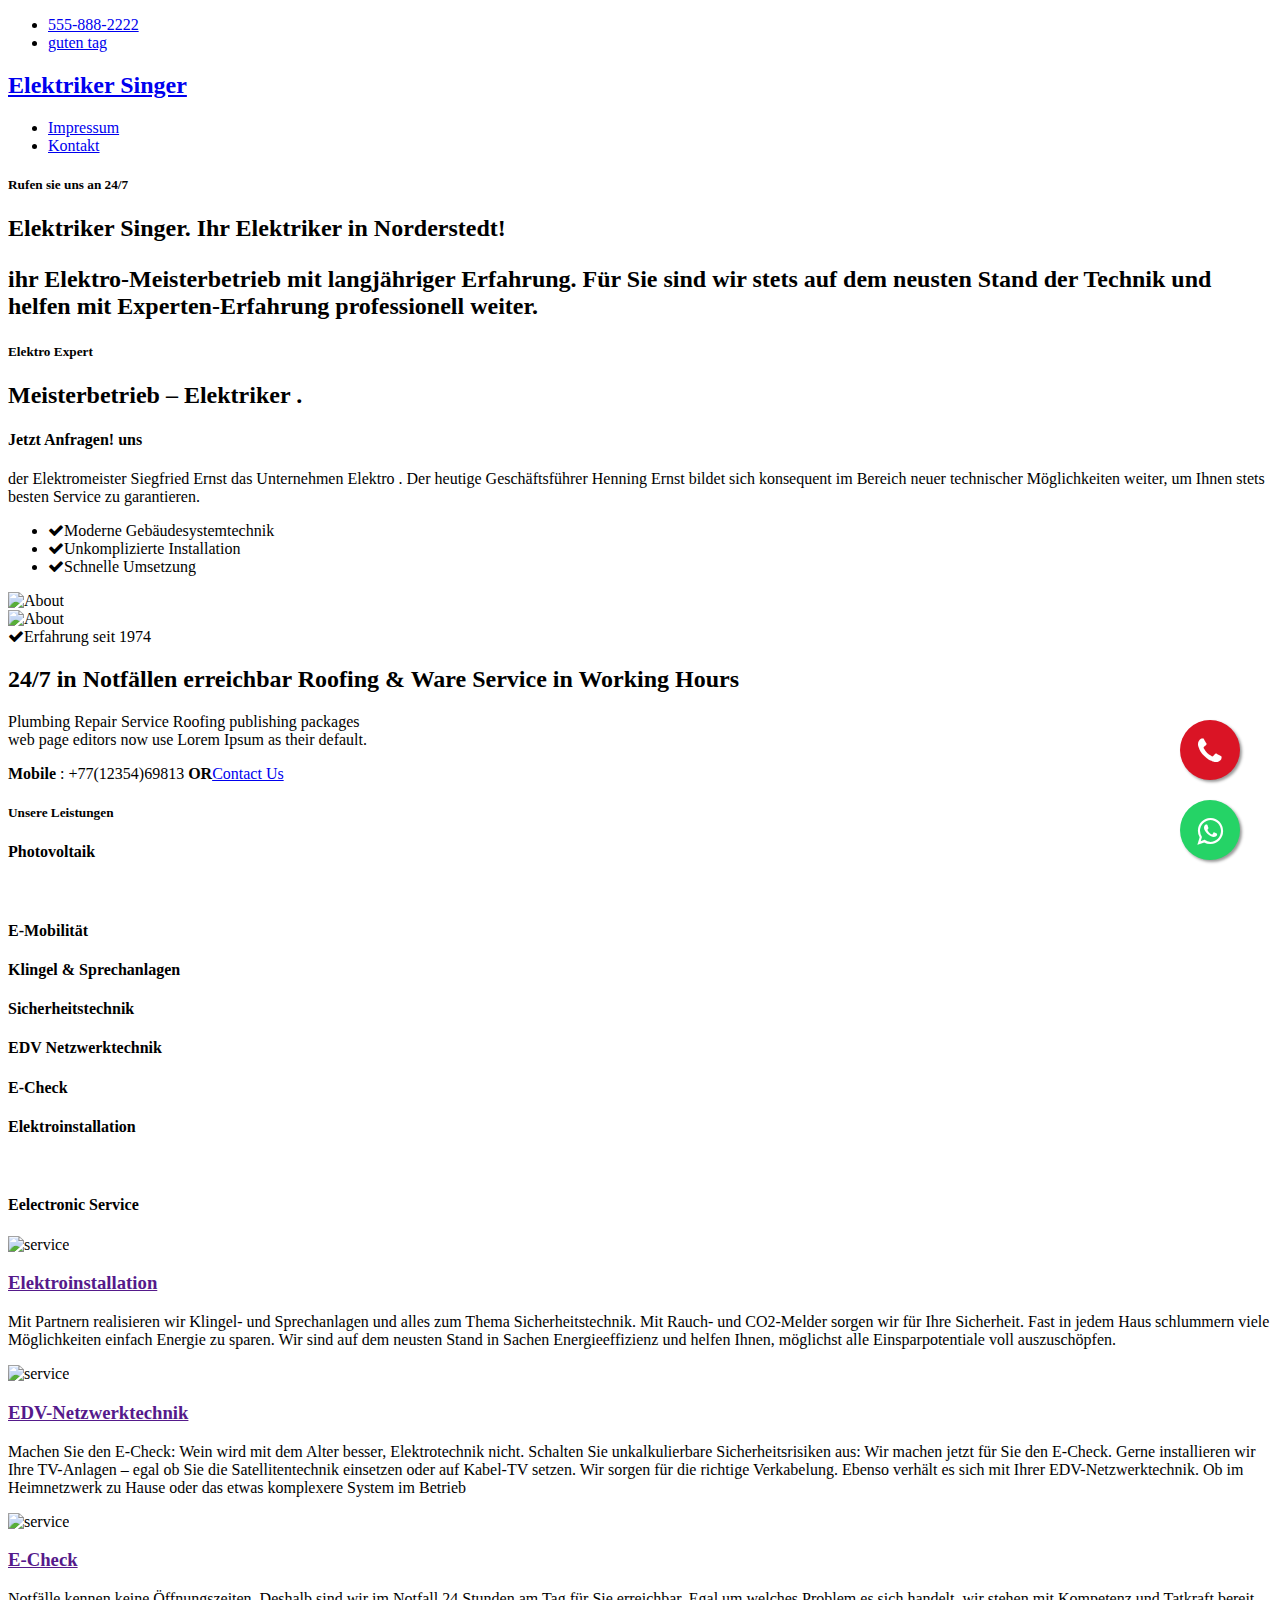
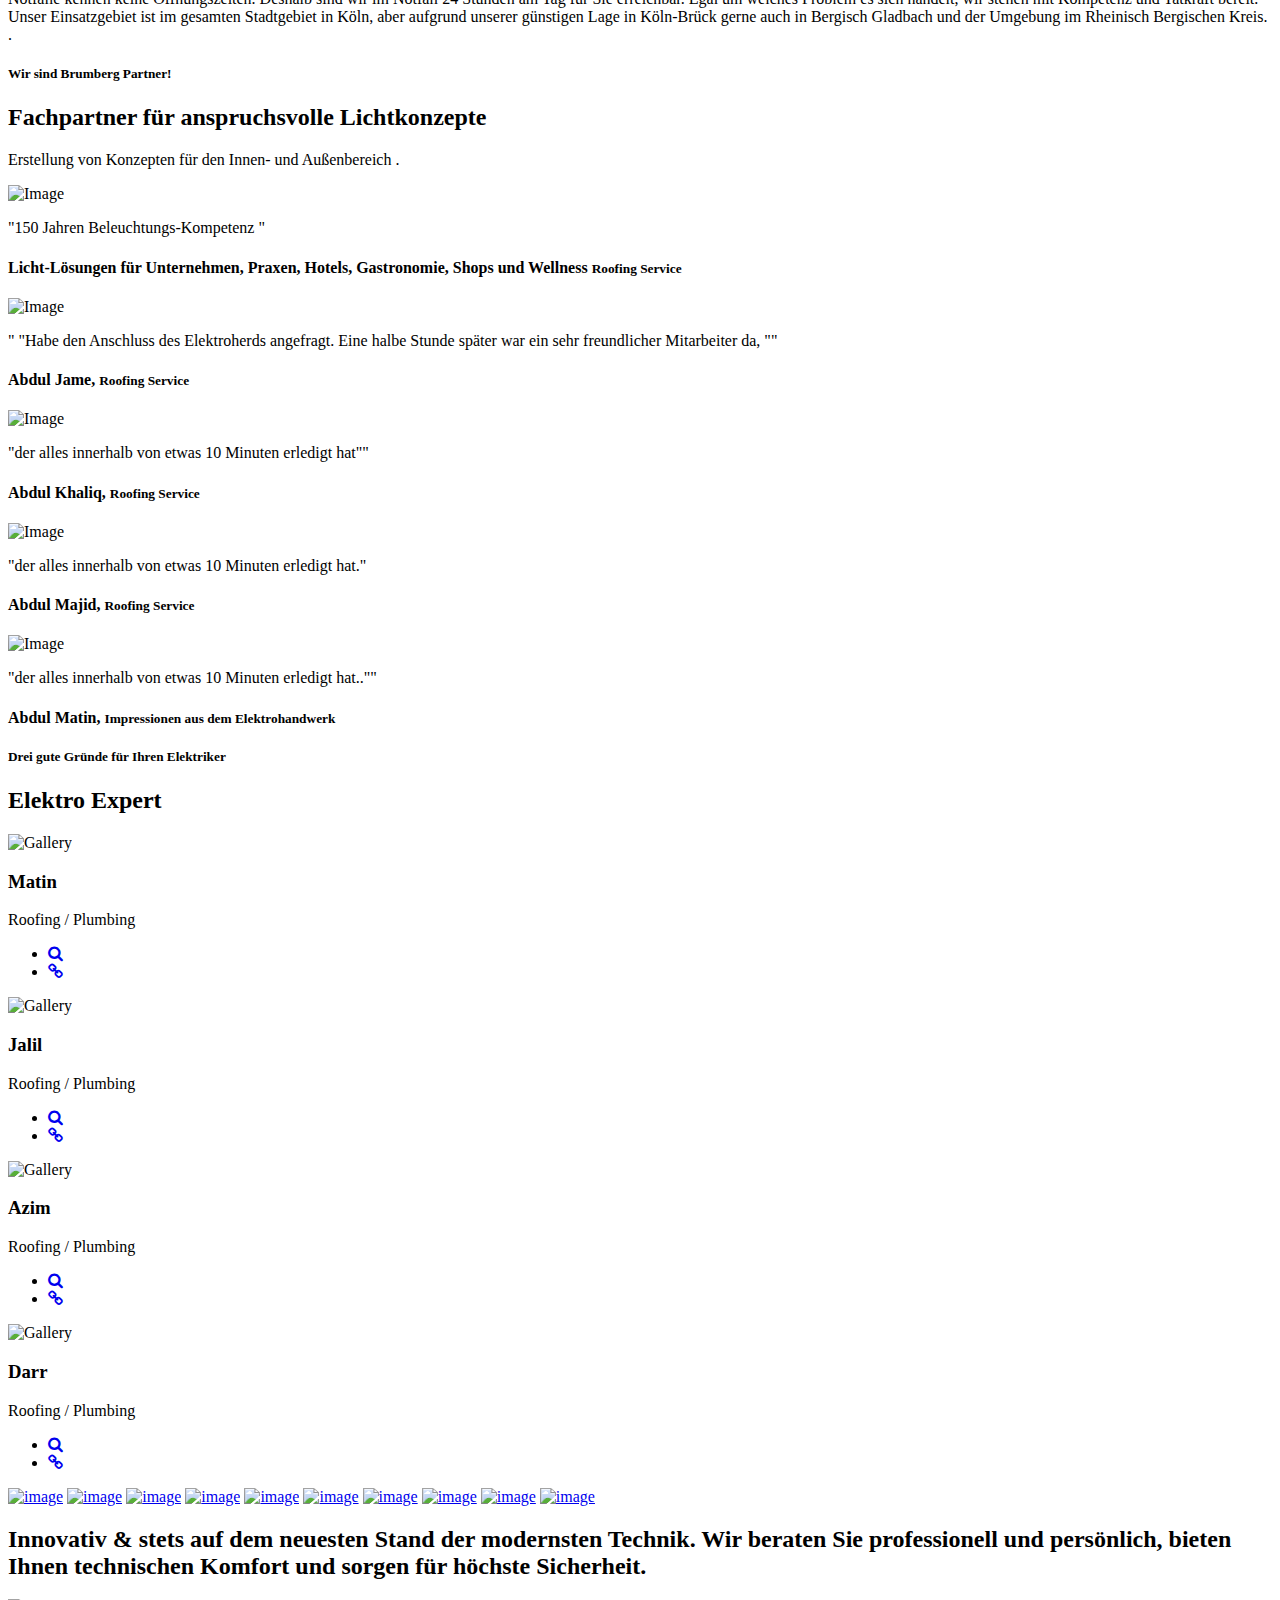
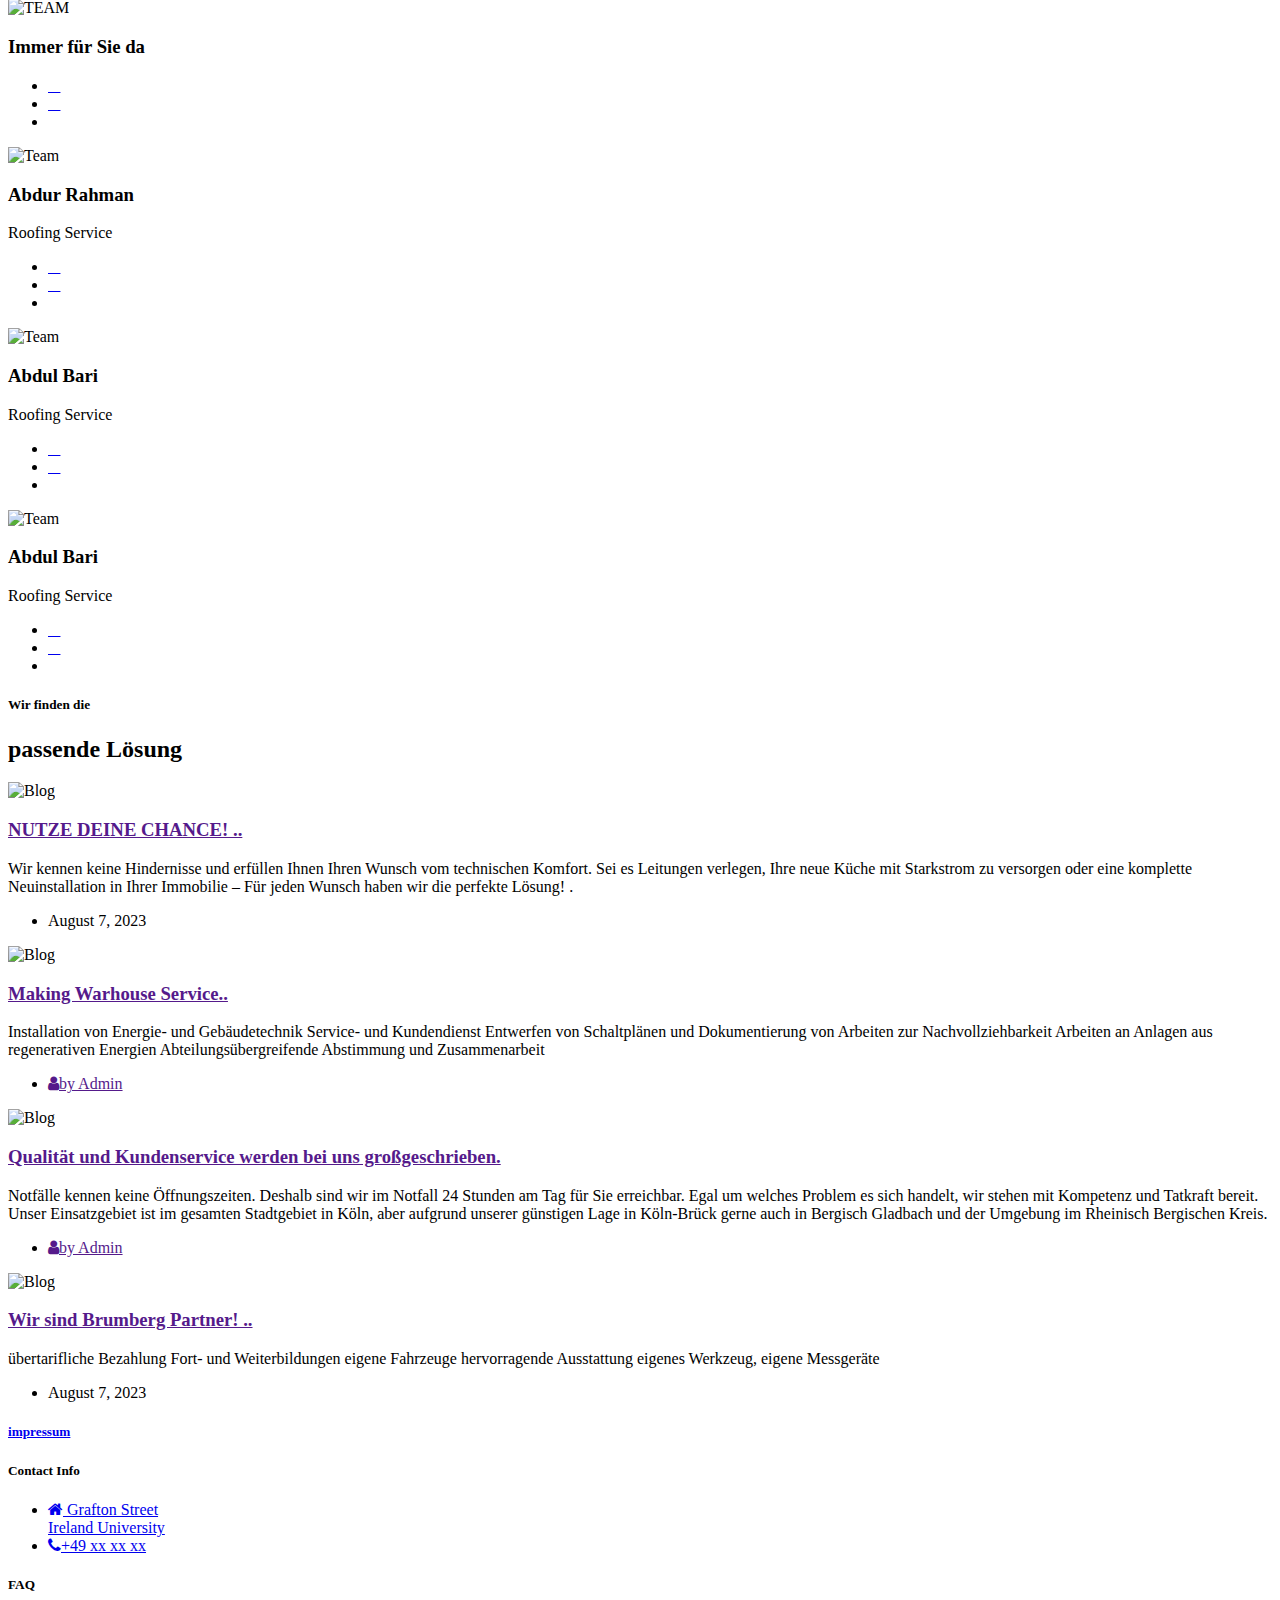
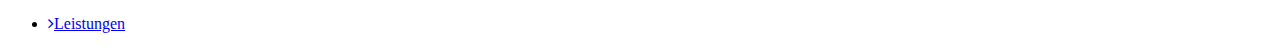
==== index.html @ 19b3f8f8 "Update index.html" ====
<!DOCTYPE HTML>
<html lang="en-US">

	<head>
		<!-- Required meta tags -->
		<meta charset="UTF-8">
		<meta name="viewport" content="width=device-width, initial-scale=1.0">
		<meta name="keywords" content="Roofing, Plumbing template, House template">
		<meta http-equiv="x-ua-compatible" content="ie=edge">
		<meta name="description" content="one page template">
		<!-- The above 5 meta tags *must* come first in the head; any other head content must come *after* these tags -->
		<title>Electro Bravsh</title>
		<!-- Favicon -->
		<link rel="shortcut icon" href="assets/img/favicon.png" type="image/x-icon">
		
		<!-- Latest Bootstrap min CSS -->
		<link rel="stylesheet" href="assets/bootstrap/css/bootstrap.css">
		<!-- Google Fonts -->
		<link href="https://fonts.googleapis.com/css2?family=Poppins:ital,wght@0,300;0,400;0,500;0,600;0,700;0,800;1,300;1,400;1,500&display=swap" rel="stylesheet">
		<!-- Font Awesome CSS -->
		<link rel="stylesheet" href="assets/fonts/font-awesome.css">
		<!--- owl carousel Css-->
		<link rel="stylesheet" href="assets/owlcarousel/css/owl.carousel.min.css">
		<link rel="stylesheet" href="assets/owlcarousel/css/owl.theme.default.min.css">
		<!--animate Css-->
        <link rel="stylesheet" href="assets/css/animate.css">
		<!--lightcase.min Css-->
		<link rel="stylesheet" href="assets/css/lightcase.css">
		<!-- Style CSS -->
		<link rel="stylesheet" href="assets/css/style.css">
		<!-- Responsive CSS -->
		<link rel="stylesheet" href="assets/css/responsive.css">
		
	</head>

	<body>

	<!-- Page Wrapper -->
	<div class="page-wrapper">
	
		<!-- START PRELOADER  -->	
		<div class="atf-preloader">
			<div class="loader">
				<div></div>
				<div></div>
				<div></div>
				<div></div>
				<div></div>
				<div></div>
			</div>
		</div>
		<!-- END PRELOADER -->	
		
		<!-- Back to Top Start -->
		<div class="back-to-top">
			<i class="fas fa-long-arrow-alt-up"></i>
		</div>
		<!-- Back to Top End -->
		
		<!-- Start Header Section -->
		<header class="atf-site-header atf-style1 atf-sticky-header">
			<div class="atf-top-header">
				<div class="container">
					<div class="row">
						<div class="col-lg-7 col-md-7">
							<div class="atf-top-header-in">
								<ul class="atf-top-header-list">
 									<li><i class="fas fa-phone-volume"></i> <a href="#">555-888-2222 </a></li>
									<li><i class="fas fa-clock"></i><a href="#">guten tag</a></li>
								</ul>
							</div>
						</div>
						<div class="col-lg-5 col-md-4">
							<div class="atf-header-top-right">
								<div class="atf-header-top-social">
								  
								</div>
							 </div>
						</div>
					</div>
				</div>
			</div>
			<div class="atf-main-header">
				<div class="container">
					<div class="atf-main-header-in">
						<div class="atf-main-header-left">
							<a class="atf-site-branding atf-white-logo" href="index.html"><h2>Elektriker Singer</h2></a>
						</div>
						<div class="atf-main-header-right">
							<div class="atf-nav">
								<ul class="atf-nav-list atf-onepage-nav">
								 
								 
									<li><a href="impressum.html" class="atf-smooth-move">Impressum</a></li>
									<li class="atf-menu-btn">
										<a href="#contact" class="atf-smooth-move atf-themes-btn d-none d-lg-block">Kontakt</a>
									</li>
								</ul>
							</div>
						</div>
					</div>
				</div>
			</div>
		</header>
		<!-- End Header Section -->
		
		<!-- MAIN HOME START -->
		<section id="home" class="atf-header-area atf-home-area atf-align-items-details atf-bg-home atf-cover-bg" style="background-image: url(assets/img/banner/bg-1.jpg); background-size:cover; background-position: center center;">
			<div class="container">
				<div class="row atf-content-details align-items-center">
					<!--LEFT COL-->
					<div class="col-md-7 atf-single-details text-lg-start">
						<h5 class="">Rufen sie uns an 24/7</h5>
						<h2 class="mb-0 d-block d-lg-block">
							Elektriker Singer.
							Ihr Elektriker in Norderstedt! 
							
 						<p class="pe-lg-5">ihr Elektro-Meisterbetrieb mit langjähriger Erfahrung. Für Sie sind wir stets auf dem neusten Stand der Technik und helfen mit Experten-Erfahrung professionell weiter.</p>
						<!-- Main-btn -->
						<div class="atf-main-btn"> 
 						</div>
					</div><!--- END COL -->
				</div><!--- END ROW -->
			</div><!--- END CONTAINER -->
		</section>
		<!-- MAIN HOME END --> 
			

		
		<!-- START ABOUT -->
		<section id="about" class="atf-section-padding">
			<div class="container">
				<div class="row align-items-center">
					<div class="col-xl-6 col-lg-6 col-12 mb-4">
						<div class="atf-about-content atf-section-title text-start wow fadeInLeft" data-wow-duration="3s" data-wow-delay="0.4s" data-wow-offset="0">
							<h5 class="sub-title">Elektro Expert</h5>
							<h2> Meisterbetrieb – Elektriker  
								.</h2>
							<h4>Jetzt Anfragen! uns</h4>
							<p class="pe-lg-5 mt-4">der Elektromeister Siegfried Ernst das Unternehmen Elektro  . Der heutige Geschäftsführer Henning Ernst bildet sich konsequent im Bereich neuer technischer Möglichkeiten weiter, um Ihnen stets besten Service zu garantieren.
							</p>
							<ul class="atf-about-inner">
								<li><i class="fa fa-check me-2"></i>Moderne Gebäudesystemtechnik
								</li>
								<li><i class="fa fa-check me-2"></i>Unkomplizierte Installation
								</li>
								<li><i class="fa fa-check me-2"></i>Schnelle Umsetzung
								</li>
							</ul>
							 
						</div>
					</div><!--- END COL -->
					
					<div class="col-xl-6 col-lg-6 col-12 text-center wow fadeInRight" data-wow-duration="3s" data-wow-delay="0.4s" data-wow-offset="0">	
						<div class="atf-about-constuct-img mt-lg-40">
							<img src="assets/img/about/about.png" alt="About">
							<div class="atf-about-constuct2-img">	
								<img src="assets/img/about/elektriker-notdienst-kosten.jpg" alt="About">
							</div>
							<div class="aft-about-contruct-content text-left">
								<span><i class="fa fa-check me-2"></i>Erfahrung seit 1974
 							</div>
						</div>
					</div><!--- END COL -->
				</div><!--- END ROW -->
			</div><!--- END CONTAINER -->
		</section>
		<!-- END ABOUT -->
		
		<!-- START HIRE SECTION  -->
		<section class="atf-hire" style="background-image: url(assets/img/banner/bg-home.jpg);  background-size:cover; background-position: center top;">
			<div class="atf-section-padding atf-hire-overlay">
				<div class="container">
					<div class="row justify-content-start">
						<div class="col-lg-6 col-md-8 col-12">
							<div class="atf-section-title text-start">
								<h2 class="text-white text-capitalize"> 24/7 in Notfällen erreichbar
									<span>Roofing</span> & Ware Service in Working Hours</h2>
								<p class="f-17 mt-3 text-white">Plumbing Repair Service Roofing publishing packages <br> web page editors now use Lorem Ipsum as their default.</p>
								<div class="atf-hire-btn mt-3"> 
									<span class="f-20 text-white"><strong>Mobile</strong> : +77(12354)69813</span> <strong class="ms-3 me-3 f-20 text-white">OR</strong><a href="#contact" class="atf-themes-btn text-white f-15"><span>Contact Us</span></a>
								</div>
							</div>
						</div><!--- END COL -->
					</div><!--- END ROW -->
				</div><!--- END CONTAINER -->
			</div><!--- END CONTAINER -->
		</section>
	   <!-- END HIRE SECTION  -->








 
	   <link rel="stylesheet" href="https://maxcdn.bootstrapcdn.com/font-awesome/4.5.0/css/font-awesome.min.css">
	   <a href="https://wa.me/+4915792483630" class="float bounce" target="_blank">
	   <i class="fa fa-whatsapp my-float"></i>
	   </a>
	   <style>
	   
	   
	   .float{
		 position:fixed;
		 width:60px;
		 height:60px;
		 bottom:40px;
		 right:40px;
		 background-color:#25d366;
		 color:#FFF;
		 border-radius:50px;
		 text-align:center;
		 font-size:30px;
		 box-shadow: 2px 2px 3px #999;
		 z-index:100;
	   }
	   
	   .my-float{
		 margin-top:16px;
	   }
	   
	   .bounce {
		 animation: bounce 2s infinite;
	   }
	   
	   @keyframes bounce {
		 0%,
		 25%,
		 50%,
		 75%,
		 100% {
		   transform: translateY(0);
		 }
		 40% {
		   transform: translateY(-20px);
		 }
		 60% {
		   transform: translateY(-12px);
		 }
	   }
	   </style>
	   
	   
	   
	   
	   <link rel="stylesheet" href="https://maxcdn.bootstrapcdn.com/font-awesome/4.5.0/css/font-awesome.min.css">
	   <a href="https://wa.me/+4915792483630" class="floate bounce" target="_blank">
	   <i class="fa fa-phone my-float"></i>
	   </a>
	   
	   
	   <style>
	   
	   .floate{
		 position:fixed;
		 width:60px;
		 height:60px;
		 bottom:120px;
		 right:40px;
		 background-color:#da1425;
		 color:#FFF;
		 border-radius:50px;
		 text-align:center;
		 font-size:30px;
		 box-shadow: 2px 2px 3px #999;
		 z-index:100;
	   }
	   
	   .my-float{
		 margin-top:16px;
	   }
	   
	   .bounce {
		 animation: bounce 2s infinite;
	   }
	   
	   @keyframes bounce {
		 0%,
		 25%,
		 50%,
		 75%,
		 100% {
		   transform: translateY(0);
		 }
		 40% {
		   transform: translateY(-20px);
		 }
		 60% {
		   transform: translateY(-12px);
		 }
	   }
	   </style>
	   
	   
		

















		
		<!-- START SERVICE -->
		<section id="service" class="atf-service-area atf-section-padding">
            <div class="container">
				<div class="row justify-content-center">
                    <div class="col-lg-6 col-md-6 col-12">
                        <div class="atf-section-title text-start wow fadeInLeft" data-wow-duration="1s" data-wow-delay="0.3s" data-wow-offset="0">
							<h5 class="sub-title">Unsere Leistungen</h5>
                         </div>
                    </div><!--- END COL -->
					
					<div class="col-lg-6 col-md-6 col-12">
                        <div class="atf-section-title mt-md-40 border-left ps-5 text-start wow fadeInRight" data-wow-duration="1s" data-wow-delay="0.3s" data-wow-offset="0">
                         </div>
                    </div><!--- END COL -->
					
                </div><!--- END ROW -->
				

				<div class="row mt-5 pt-4">
					<div class="col-lg-3 col-md-6 col-12 wow fadeIn" data-wow-duration="1s" data-wow-delay="0.2s" data-wow-offset="0">
						<div class="serviceBox">
							<div class="service-icon">
								<span><i class="fa-solid fa-people-roof"></i></span>
							</div>
							<h4 class="title">Photovoltaik</h4>
 						</div>
					</div><!--- END COL -->
					
					<div class="col-lg-3 col-md-6 col-12 wow fadeIn" data-wow-duration="1s" data-wow-delay="0.3s" data-wow-offset="0">
						<div class="serviceBox">
							<div class="service-icon">
								<span><i class="fa-solid fa-wrench"></i></span>
							</div>
							<h4 class="title">E-Mobilität</h4>
 						</div>
					</div><!--- END COL -->
					
					<div class="col-lg-3 col-md-6 col-12 wow fadeIn" data-wow-duration="1s" data-wow-delay="0.4s" data-wow-offset="0">
						<div class="serviceBox">
							<div class="service-icon">
								<span><i class="fa-solid fa-paintbrush"></i></span>
							</div>
							<h4 class="title">Klingel & Sprechanlagen</h4>
 						</div>
					</div><!--- END COL -->
					
					<div class="col-lg-3 col-md-6 col-12 wow fadeIn" data-wow-duration="1s" data-wow-delay="0.5s" data-wow-offset="0">
						<div class="serviceBox">
							<div class="service-icon">
								<span><i class="fa-brands fa-servicestack"></i></span>
							</div>
							<h4 class="title">Sicherheitstechnik</h4>
 						</div>
					</div><!--- END COL -->
					
					<div class="col-lg-3 col-md-6 col-12 wow fadeIn" data-wow-duration="1s" data-wow-delay="0.6s" data-wow-offset="0">
						<div class="serviceBox">
							<div class="service-icon">
								<span><i class="fa-solid fa-house-chimney-user"></i></span>
							</div>
							<h4 class="title">EDV Netzwerktechnik</h4>
 						</div>
					</div><!--- END COL -->
					
					<div class="col-lg-3 col-md-6 col-12 wow fadeIn" data-wow-duration="1s" data-wow-delay="0.7s" data-wow-offset="0">
						<div class="serviceBox">
							<div class="service-icon">
								<span><i class="fa-solid fa-dumpster-fire"></i></span>
							</div>
							<h4 class="title">E-Check</h4>
 						</div>
					</div><!--- END COL -->
					
					<div class="col-lg-3 col-md-6 col-12 wow fadeIn" data-wow-duration="1s" data-wow-delay="0.8s" data-wow-offset="0">
						<div class="serviceBox">
							<div class="service-icon">
								<span><i class="fa-brands fa-wirsindhandwerk"></i></span>
							</div>
							<h4 class="title">Elektroinstallation</h4>
 						</div>
					</div><!--- END COL -->
					
					<div class="col-lg-3 col-md-6 col-12 wow fadeIn" data-wow-duration="1s" data-wow-delay="0.9s" data-wow-offset="0">
						<div class="serviceBox">
							<div class="service-icon">
								<span><i class="fa-solid fa-plug"></i></span>
							</div>
							<h4 class="title">Eelectronic Service</h4>
 						</div>
					</div><!--- END COL -->
				</div><!--- END ROW -->
				
				<div class="row mt-5 pt-4">
					<div class="col-lg-4 col-12 col-md-6">
						<div class="atf-service-content wow fadeIn" data-wow-duration="1s" data-wow-delay="0.2s" data-wow-offset="0">
							<div class="atf-single-service d-block text-left">
								<div class="atf-service-text">
									<div class="atf-construct-service-img">
										<img src="assets/img/blog/5.jpg" alt="service">
									</div>
									<div class="atf-construct-service">
										<h3><a href="">Elektroinstallation</a></h3>
										<p class="">Mit Partnern realisieren wir Klingel- und Sprechanlagen und alles zum Thema Sicherheitstechnik. Mit Rauch- und CO2-Melder sorgen wir für Ihre Sicherheit. Fast in jedem Haus schlummern viele Möglichkeiten einfach Energie zu sparen. Wir sind auf dem neusten Stand in Sachen Energieeffizienz und helfen Ihnen, möglichst alle Einsparpotentiale voll auszuschöpfen.</p>
									</div>
								</div>
							</div>
						</div>
					</div><!--- END COL -->
					
					<div class="col-lg-4 col-12 col-md-6">
						<div class="atf-service-content wow fadeIn" data-wow-duration="1s" data-wow-delay="0.3s" data-wow-offset="0">
							<div class="atf-single-service d-block text-left">
								<div class="atf-service-text">
									<div class="atf-construct-service-img">
										<img src="assets/img/blog/4.jpg" alt="service">
									</div>
									<div class="atf-construct-service">
										<h3><a href="">EDV-Netzwerktechnik</a></h3>
										<p class="">Machen Sie den E-Check: Wein wird mit dem Alter besser, Elektrotechnik nicht. Schalten Sie unkalkulierbare Sicherheitsrisiken aus: Wir machen jetzt für Sie den E-Check. Gerne installieren wir Ihre TV-Anlagen – egal ob Sie die Satellitentechnik einsetzen oder auf Kabel-TV setzen. Wir sorgen für die richtige Verkabelung. Ebenso verhält es sich mit Ihrer EDV-Netzwerktechnik. Ob im Heimnetzwerk zu Hause oder das etwas komplexere System im Betrieb 

										</p>
									</div>
								</div>
							</div>
						</div>
					</div><!--- END COL -->
					
					<div class="col-lg-4 col-12 col-md-6">
						<div class="atf-service-content wow fadeIn" data-wow-duration="1s" data-wow-delay="0.4s" data-wow-offset="0">
							<div class="atf-single-service d-block text-left">
								<div class="atf-service-text">
									<div class="atf-construct-service-img">
										<img src="assets/img/blog/3.jpg" alt="service">
									</div>
									<div class="atf-construct-service">
										<h3><a href="">E-Check</a></h3>
										<p class="">Notfälle kennen keine Öffnungszeiten. Deshalb sind wir im Notfall 24 Stunden am Tag für Sie erreichbar. Egal um welches Problem es sich handelt, wir stehen mit Kompetenz und Tatkraft bereit. Unser Einsatzgebiet ist im gesamten Stadtgebiet in Köln, aber aufgrund unserer günstigen Lage in Köln-Brück gerne auch in Bergisch Gladbach und der Umgebung im Rheinisch Bergischen Kreis.

											.</p>
									</div>
								</div>
							</div>
						</div>
					</div><!--- END COL -->
				</div><!--- END ROW -->
				
			</div><!--- END CONTAINER -->
		</section>
        <!-- END PRICING -->
	
		
		<!-- START TESTIMONIAL -->
        <section id="testimonial" class="atf-testimonial-area atf-section-padding">
            <div class="container">
				<div class="row">
                    <div class="col-lg-6 col-md-6 col-12 text-start">
                        <div class="atf-section-title wow fadeInLeft" data-wow-duration="1s" data-wow-delay="0.3s" data-wow-offset="0">
                            <h5 class="sub-title">Wir sind Brumberg Partner!</h5>
                            <h2 class="text-white">Fachpartner für anspruchsvolle Lichtkonzepte
							</h2>
                        </div>
                    </div><!--- END COL -->
					
					<div class="col-lg-6 col-md-6 col-12 text-start">
                        <div class="atf-section-title mt-md-40 border-left ps-5 wow fadeInRight" data-wow-duration="1s" data-wow-delay="0.3s" data-wow-offset="0">
							<p class="text-white">Erstellung von Konzepten für den Innen- und Außenbereich
								.</p>
                        </div>
                    </div><!--- END COL -->
                </div><!--- END ROW -->
				
				
				 <div class="row mt-5 pt-4">	
					<!-- Testimonials section Starts-->
					<div class="col-lg-12"> 
						<div id="testimonial-slider" class="atf-testimonials-slide atf-main-testimonials atf-testimonial-slider owl-carousel owl-theme">
							<div class="testimonial">
								<div class="pic">
									<img src="assets/img/client/1.jpg" alt="Image">
								</div>
								<div class="testimonial-review">
									<p class="testimonial-description">
										"150 Jahren Beleuchtungs-Kompetenz
										"
									</p>
									<h4 class="testimonial-title">
										Licht-Lösungen für Unternehmen, Praxen, Hotels, Gastronomie, Shops und Wellness
										<small>Roofing Service</small>
									</h4>
								</div>
							</div>
							
							<div class="testimonial">
								<div class="pic">
									<img src="assets/img/client/2.jpg" alt="Image">
								</div>
								<div class="testimonial-review">
									<p class="testimonial-description">
										"
										"Habe den Anschluss des Elektroherds angefragt. Eine halbe Stunde später war ein sehr freundlicher Mitarbeiter da, ""
									</p>
									<h4 class="testimonial-title">
										Abdul Jame,
										<small>Roofing Service</small>
									</h4>
								</div>
							</div>
							<div class="testimonial">
								<div class="pic">
									<img src="assets/img/client/1.jpg" alt="Image">
								</div>
								<div class="testimonial-review">
									<p class="testimonial-description">
										"der alles innerhalb von etwas 10 Minuten erledigt hat""
									</p>
									<h4 class="testimonial-title">
										Abdul Khaliq,
										<small>Roofing Service</small>
									</h4>
								</div>
							</div>
							
							<div class="testimonial">
								<div class="pic">
									<img src="assets/img/client/2.jpg" alt="Image">
								</div>
								<div class="testimonial-review">
									<p class="testimonial-description">
										"der alles innerhalb von etwas 10 Minuten erledigt hat."
									</p>
									<h4 class="testimonial-title">
										Abdul Majid,
										<small>Roofing Service</small>
									</h4>
								</div>
							</div>
							
							<div class="testimonial">
								<div class="pic">
									<img src="assets/img/client/2.jpg" alt="Image">
								</div>
								<div class="testimonial-review">
									<p class="testimonial-description">
										"der alles innerhalb von etwas 10 Minuten erledigt hat..""
									</p>
									<h4 class="testimonial-title">
										Abdul Matin,
										<small>Impressionen aus dem Elektrohandwerk
										</small>
									</h4>
								</div>
							</div>
							
						</div>	
					</div><!--- END COL -->
				</div><!--- END COL -->
			</div><!--- END CONTAINER -->
        </section>
        <!-- END TESTIMONIAL -->
		
		<!-- START GALLERY -->
		<section id="gallery" class="atf-gallery-area atf-section-padding">
			<div class="container">
				<div class="row align-items-center">
                    <div class="col-lg-6 col-md-6 col-12 text-start">
                        <div class="atf-section-title wow fadeInLeft" data-wow-duration="1s" data-wow-delay="0.3s" data-wow-offset="0">
                            <h5 class="sub-title">Drei gute Gründe für Ihren Elektriker</h5>
                            <h2 class=""> Elektro Expert
							</h2>
                        </div>
                    </div><!--- END COL -->
					
					<div class="col-lg-6 col-md-6 col-12">
                        <div class="atf-section-title mt-md-40 text-end wow fadeInRight" data-wow-duration="1s" data-wow-delay="0.3s" data-wow-offset="0">
                           <div class="atf-main-btn"> 
 							</div>
                        </div>
                    </div><!--- END COL -->
                </div><!--- END ROW -->
				
				
				<div class="row mt-5 pt-4 justify-content-center">
					<div class="col-lg-10 text-center"> 
						<div id="gallery-slider" class="atf-testimonials-slide atf-main-testimonials atf-testimonial-slider owl-carousel owl-theme">
							<div class="atf-work-box">
								<img src="assets/img/product/1.jpg" alt="Gallery">
								<div class="box-content">
									<h3 class="title">Matin</h3>
									<span class="post">Roofing / Plumbing</span>
								</div>
								<ul class="icon">
									<li><a href="assets/img/product/1.jpg" data-rel="lightcase" ><i class="fa fa-search"></i></a></li>
									<li><a href="#"><i class="fa fa-link"></i></a></li>
								</ul>
							</div>
							
							<div class="atf-work-box">
								<img src="assets/img/product/2.jpg" alt="Gallery">
								<div class="box-content">
									<h3 class="title">Jalil</h3>
									<span class="post">Roofing / Plumbing</span>
								</div>
								<ul class="icon">
									<li><a href="assets/img/product/2.jpg" data-rel="lightcase" ><i class="fa fa-search"></i></a></li>
									<li><a href="#"><i class="fa fa-link"></i></a></li>
								</ul>
							</div>
							
							<div class="atf-work-box">
								<img src="assets/img/product/3.jpg" alt="Gallery">
								<div class="box-content">
									<h3 class="title">Azim</h3>
									<span class="post">Roofing / Plumbing</span>
								</div>
								<ul class="icon">
									<li><a href="assets/img/product/3.jpg" data-rel="lightcase" ><i class="fa fa-search"></i></a></li>
									<li><a href="#"><i class="fa fa-link"></i></a></li>
								</ul>
							</div>
							
							<div class="atf-work-box">
								<img src="assets/img/product/4.jpg" alt="Gallery">
								<div class="box-content">
									<h3 class="title">Darr</h3>
									<span class="post">Roofing / Plumbing</span>
								</div>
								<ul class="icon">
									<li><a href="assets/img/product/4.jpg" data-rel="lightcase" ><i class="fa fa-search"></i></a></li>
									<li><a href="#"><i class="fa fa-link"></i></a></li>
								</ul>
							</div>
						</div>
					</div>
				</div>
			</div>
		</section>
		<!-- END GALLERY -->
		
		<!-- START COMPANY BRAND LOGO  -->
		<div id="atf-partner" class="atf-brand-area bg-color atf-section-padding">
			<div class="atf-brand-overlay">
				<div class="container">
					<div class="row clearfix">
						<div class="col-lg-12">
							<div class="atf-brand-active owl-carousel">
								<a href="#"><img src="assets/img/partner/1.jpg" alt="image"></a>
								<a href="#"><img src="assets/img/partner/2.jpg" alt="image"></a>
								<a href="#"><img src="assets/img/partner/3.jpg" alt="image"></a>
								<a href="#"><img src="assets/img/partner/4.jpg" alt="image"></a>
								<a href="#"><img src="assets/img/partner/5.jpg" alt="image"></a>
								<a href="#"><img src="assets/img/partner/1.jpg" alt="image"></a>
								<a href="#"><img src="assets/img/partner/2.jpg" alt="image"></a>
								<a href="#"><img src="assets/img/partner/3.jpg" alt="image"></a>
								<a href="#"><img src="assets/img/partner/4.jpg" alt="image"></a>
								<a href="#"><img src="assets/img/partner/5.jpg" alt="image"></a>
							</div>
						</div><!-- END COL  -->
					</div><!--END  ROW  -->
				</div><!-- END CONTAINER  -->
			</div><!-- END OVERLAY -->
		</div>
		<!-- END COMPANY BRAND LOGO -->
		

		<!-- START TEAM -->
        <section id="team" class="atf-team-area atf-section-padding">
            <div class="container">
				<div class="row align-items-center">
                    <div class="col-lg-6 col-md-6 text-start col-12">
                        <div class="atf-section-title wow fadeInLeft" data-wow-duration="1s" data-wow-delay="0.3s" data-wow-offset="0">
                             <h2 class="">Innovativ & stets auf dem neuesten Stand der modernsten Technik. Wir beraten Sie professionell und persönlich, bieten Ihnen technischen Komfort und sorgen für höchste Sicherheit.

							</h2>
                        </div>
                    </div><!--- END COL -->
					
					 
                </div><!--- END ROW -->
				

				<div class="row mt-5 pt-4">
					<div class="col-md-6 col-lg-3 col-12 wow fadeIn" data-wow-duration="1s" data-wow-delay="0.2s" data-wow-offset="0">
						 <div class="our-team">
							<img src="assets/img/team/1.jpg" alt="TEAM">
							<div class="team-content">
								<h3 class="title">Immer für Sie da
								</h3>
 								<ul class="social">
									<li><a href="#"><i class="fab fa-facebook-f"></i></a></li>
									<li><a href="#"><i class="fab fa-twitter"></i></a></li>
									<li><a href="#"><i class="fab fa-google-plus-g"></i></a></li>
								</ul>
							</div>
						</div>
					</div>
					
					<div class="col-md-6 col-lg-3 col-12 wow fadeIn" data-wow-duration="1s" data-wow-delay="0.3s" data-wow-offset="0">
						<div class="our-team">
							<img src="assets/img/team/2.jpg" alt="Team">
							<div class="team-content">
								<h3 class="title">Abdur Rahman</h3>
								<span class="post">Roofing Service</span>
								<ul class="social">
									<li><a href="#"><i class="fab fa-facebook-f"></i></a></li>
									<li><a href="#"><i class="fab fa-twitter"></i></a></li>
									<li><a href="#"><i class="fab fa-google-plus-g"></i></a></li>
								</ul>
							</div>
						</div>
					</div>
					
					<div class="col-md-6 col-lg-3 col-12 wow fadeIn" data-wow-duration="1s" data-wow-delay="0.4s" data-wow-offset="0">
						<div class="our-team">
							<img src="assets/img/team/3.jpg" alt="Team">
							<div class="team-content">
								<h3 class="title">Abdul Bari</h3>
								<span class="post">Roofing Service</span>
								<ul class="social">
									<li><a href="#"><i class="fab fa-facebook-f"></i></a></li>
									<li><a href="#"><i class="fab fa-twitter"></i></a></li>
									<li><a href="#"><i class="fab fa-google-plus-g"></i></a></li>
								</ul>
							</div>
						</div>
					</div>
					<div class="col-md-6 col-lg-3 col-12 wow fadeIn" data-wow-duration="1s" data-wow-delay="0.5s" data-wow-offset="0">
						<div class="our-team">
							<img src="assets/img/team/4.jpg" alt="Team">
							<div class="team-content">
								<h3 class="title">Abdul Bari</h3>
								<span class="post">Roofing Service</span>
								<ul class="social">
									<li><a href="#"><i class="fab fa-facebook-f"></i></a></li>
									<li><a href="#"><i class="fab fa-twitter"></i></a></li>
									<li><a href="#"><i class="fab fa-google-plus-g"></i></a></li>
								</ul>
							</div>
						</div>
					</div>
				</div>
			</div><!--- END CONTAINER -->
        </section>
        <!-- END TEAM -->	

		<!-- START BLOG -->
        <section id="blog" class="atf-blog-area atf-section-padding">
            <div class="container">
				<div class="row align-items-center">
                    <div class="col-lg-6 col-md-6 col-12 text-start">
                        <div class="atf-section-title wow fadeInLeft" data-wow-duration="1s" data-wow-delay="0.3s" data-wow-offset="0">
                            <h5 class="sub-title">Wir finden die 
							</h5>
                            <h2 class="">passende Lösung</h2>
                        </div>
                    </div><!--- END COL -->
					
					 <div class="col-lg-6 col-md-6 col-12">
                        <div class="atf-section-title mt-md-40 text-end wow fadeInRight" data-wow-duration="1s" data-wow-delay="0.3s" data-wow-offset="0">
							 <div class="atf-main-btn"> 
 							</div>
                        </div>
                    </div><!--- END COL -->
                </div><!--- END ROW -->
				
				
				<div class="row mt-5 pt-4">
					<div class="col-lg-12">
						<div id="news-slider" class="owl-carousel atf-testimonials-slide atf-main-testimonials atf-testimonial-slider owl-carousel owl-theme">
							<div class="post-slide">
								<div class="post-img">
									<img src="assets/img/blog/1.jpg" alt="Blog">
								</div>
								
								<div class="post-review">
									<h3 class="post-title"><a href="">NUTZE DEINE CHANCE!
										..</a></h3>
									<p class="post-description">Wir kennen keine Hindernisse und erfüllen Ihnen Ihren Wunsch vom technischen Komfort. Sei es Leitungen verlegen, Ihre neue Küche mit Starkstrom zu versorgen oder eine komplette Neuinstallation in Ihrer Immobilie – Für jeden Wunsch haben wir die perfekte Lösung!

										. </p>
									
									<ul class="post-bar">
 										<li><i class="fas fa-clock"></i>August 7, 2023</li>
									</ul>
								</div>
							</div>
							
							<div class="post-slide">
								<div class="post-img">
									<img src="assets/img/blog/2.jpg" alt="Blog">
								</div>
								
								<div class="post-review">
									<h3 class="post-title"><a href="">Making Warhouse Service..</a></h3>
									<p class="post-description">Installation von Energie- und Gebäudetechnik
										Service- und Kundendienst
										Entwerfen von Schaltplänen und Dokumentierung von Arbeiten zur Nachvollziehbarkeit
										Arbeiten an Anlagen aus regenerativen Energien
										Abteilungsübergreifende Abstimmung und Zusammenarbeit </p>
									
									<ul class="post-bar">
										<li><a href=""><i class="fa fa-user"></i>by Admin</a></li>
 									</ul>
								</div>
							</div>
							
							<div class="post-slide">
								<div class="post-img">
									<img src="assets/img/blog/3.jpg" alt="Blog">
								</div>
								
								<div class="post-review">
									<h3 class="post-title"><a href="">Qualität und Kundenservice werden bei uns großgeschrieben.</a></h3>
									<p class="post-description">Notfälle kennen keine Öffnungszeiten. Deshalb sind wir im Notfall 24 Stunden am Tag für Sie erreichbar. Egal um welches Problem es sich handelt, wir stehen mit Kompetenz und Tatkraft bereit. Unser Einsatzgebiet ist im gesamten Stadtgebiet in Köln, aber aufgrund unserer günstigen Lage in Köln-Brück gerne auch in Bergisch Gladbach und der Umgebung im Rheinisch Bergischen Kreis.

									</p>
									
									<ul class="post-bar">
										<li><a href=""><i class="fa fa-user"></i>by Admin</a></li>
 									</ul>
								</div>
							</div>
							
							<div class="post-slide">
								<div class="post-img">
									<img src="assets/img/blog/4.jpg" alt="Blog">
								</div>
								
								<div class="post-review">
									<h3 class="post-title"><a href="">Wir sind Brumberg Partner!
										..</a></h3>
									<p class="post-description">
										übertarifliche Bezahlung
										Fort- und Weiterbildungen
										eigene Fahrzeuge
										hervorragende Ausstattung
										eigenes Werkzeug, eigene Messgeräte</p>
									
									<ul class="post-bar">
 										<li><i class="fas fa-clock"></i>August 7, 2023</li>
									</ul>
								</div>
							</div>
						</div>
					</div>
				</div>
			</div><!--- END CONTAINER -->
        </section>
		<!-- END Blog -->
		
		
		<!-- START NEWSLETTER -->
	 
		<!-- END NEWSLETTER -->
		
		
		<!-- START CONTACT -->
     
        <!-- END CONTACT-->
		
		

		<!-- FOOTER SECTION START-->
		<footer class="atf-footer-area atf-section-padding pb-0">
			<div class="container">
				<div class="atf-footer-top">
					<div class="row">
						<div class="col-lg-4 col-md-6 col-12 atf-footer-link wow fadeIn" data-wow-duration="1s" data-wow-delay="0.2s" data-wow-offset="0">
							<div class="atf-footer-box  pe-lg-5">
								<h5><a href="impressum.html">impressum</a></h5>
 							</div>
						</div><!--- END COL -->
						
						<div class="col-lg-2 col-md-6 col-12 atf-footer-link wow fadeIn" data-wow-duration="1s" data-wow-delay="0.3s" data-wow-offset="0">
							<h5>Contact Info</h5>
							<ul class="atf-list-menu">
								<li> <a href="#"><i class="fa fa-home me-2"></i> Grafton Street <br> Ireland University</a></li>
								<li> <a href="#"><i class="fa fa-phone me-2"></i>+49 xx xx  xx</a></li>
 
							</ul>
						</div><!--- END COL -->
						
						<div class="col-lg-2 col-md-6 col-12 atf-footer-link wow fadeIn" data-wow-duration="1s" data-wow-delay="0.4s" data-wow-offset="0">
							<h5>FAQ</h5>
							<ul class="atf-list-menu">
								<li><a href="#"><i class="fa fa-angle-right me-2"></i>Leistungen</a></li>
							 
							</ul>
						</div><!--- END COL -->
						
					 
					</div><!--- END ROW -->
				</div><!--- END SINGLE FOOTER -->
			</div><!--- END CONTAINER -->
			
			<div class="atf-footer-boottom text-center mt-4">
				<div class="row">
					<div class="col-md-12">
 					</div><!--- END COL -->
				</div><!--- END ROW -->
			</div>
		</footer>
		<!-- FOOTER SECTION END-->	
		
	</div>
	 <!-- END OF PAGE WRAPPER-->		
	
	<!-- Latest jQuery -->
		<script src="assets/js/jquery-1.12.4.min.js"></script>
		<!-- Latest compiled and minified Bootstrap -->
		<script src="assets/bootstrap/js/bootstrap.js"></script>
		<!-- modernizer JS -->		
		<script src="assets/js/modernizr.custom.js"></script>
		<!-- imagesloaded JS -->
		<script src="assets/js/imagesloaded.pkgd.js"></script>	
		<!-- owl-carousel min js  -->
		<script src="assets/owlcarousel/js/owl.carousel.min.js"></script>	
		<!-- waypoints js -->
		<script src="assets/js/waypoints.min.js"></script>
		<!-- jquery.appear js -->
		<script src="assets/js/jquery.appear.min.js"></script>
		<!-- easing js -->
		<script src="assets/js/easing.min.js"></script>
		<!-- wow js -->
		<script src="assets/js/wow.min.js"></script>
		<!-- lightcase js -->
		<script src="assets/js/lightcase.js"></script>
		<!-- form-contact js -->
		<script src="assets/js/form-contact.js"></script>
		<!-- ajaxchimp js -->
		<script src="assets/js/ajaxchimp.min.js"></script>
		<!-- main js -->
		<script src="assets/js/main.js"></script>	

	</body>
</html>
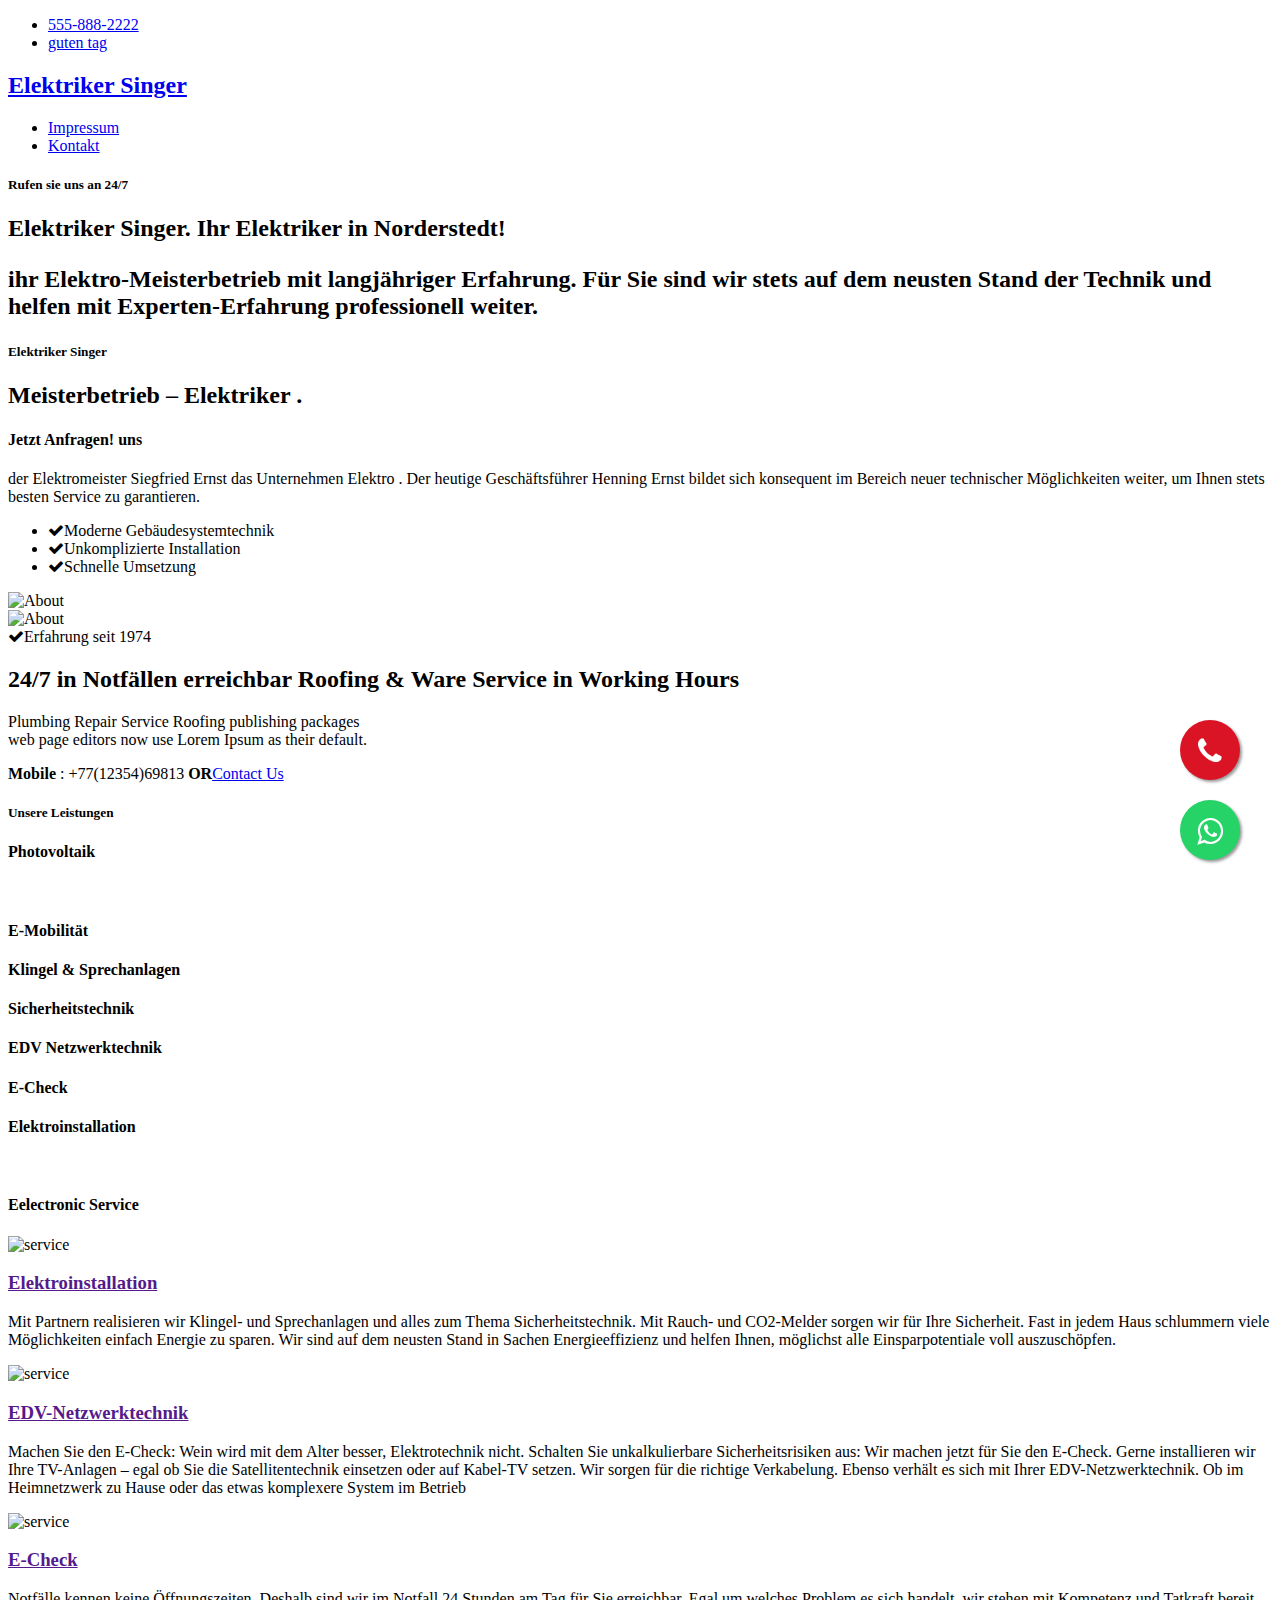
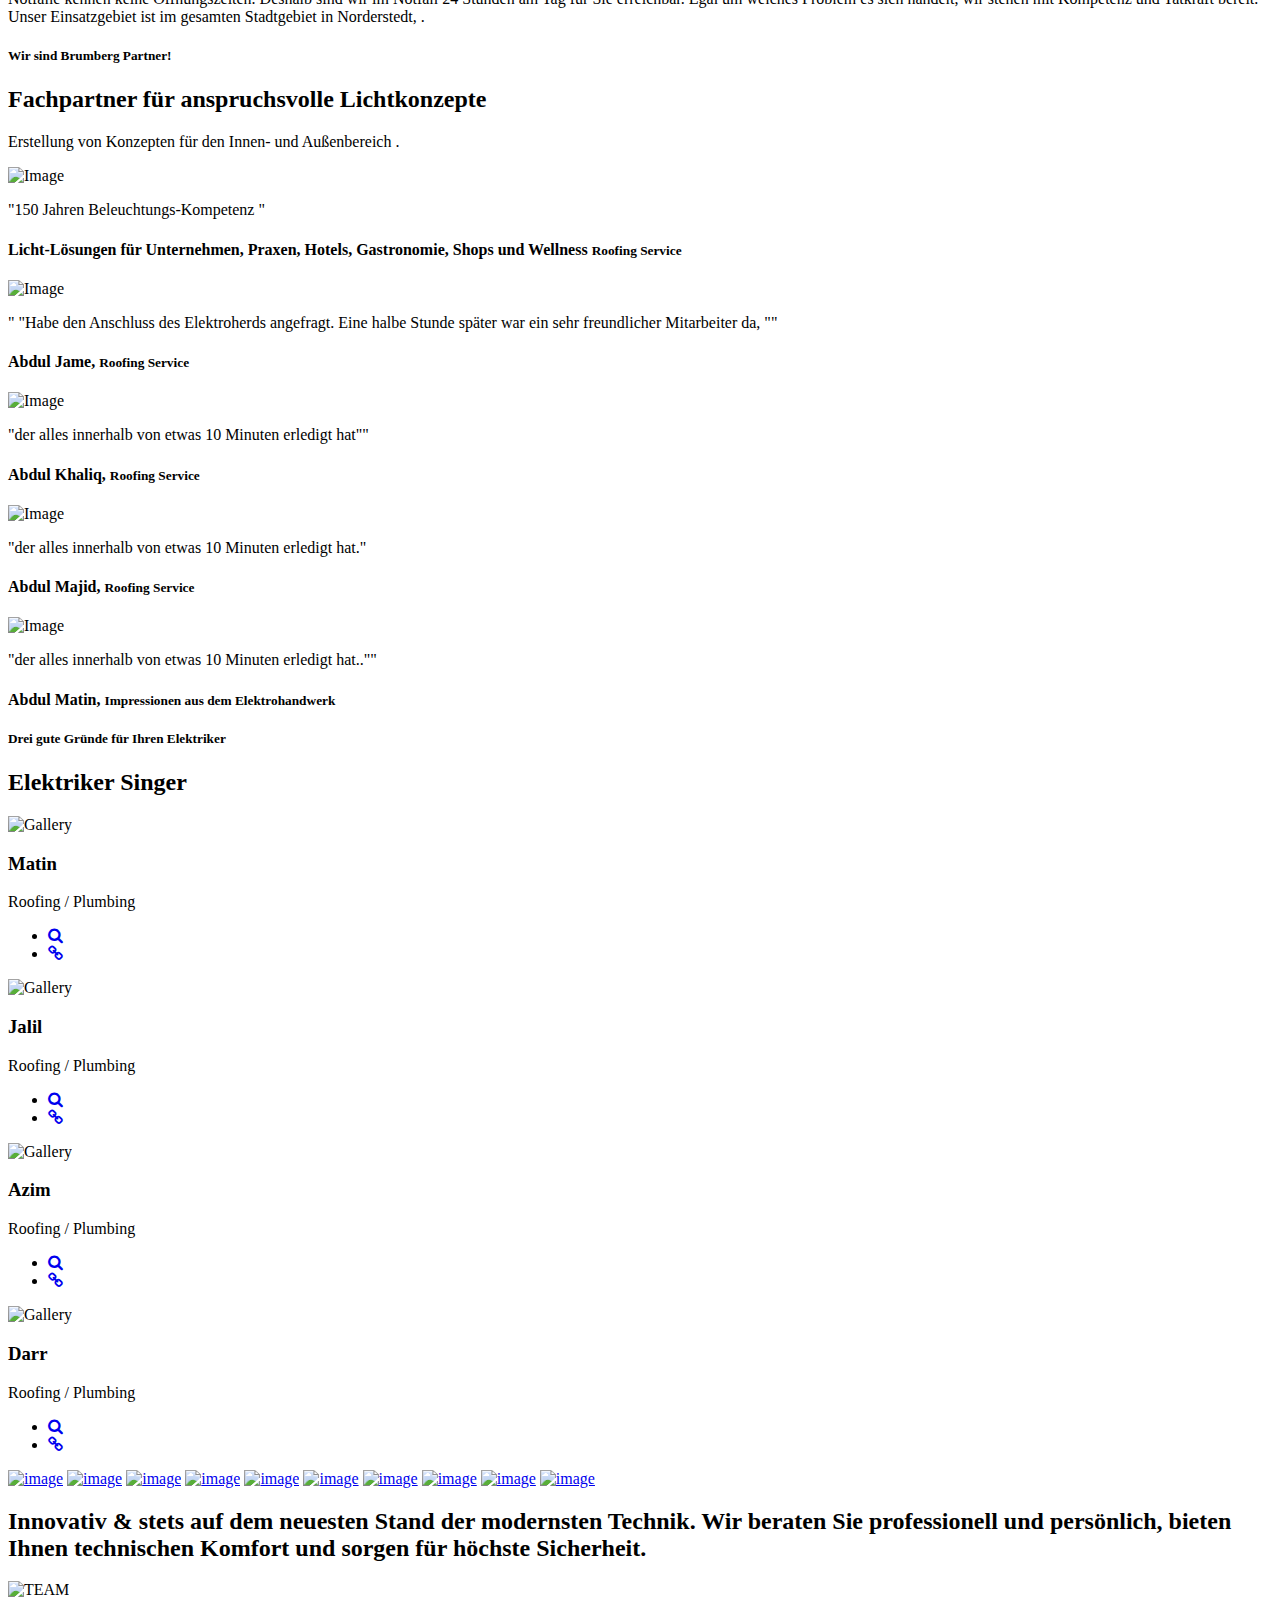
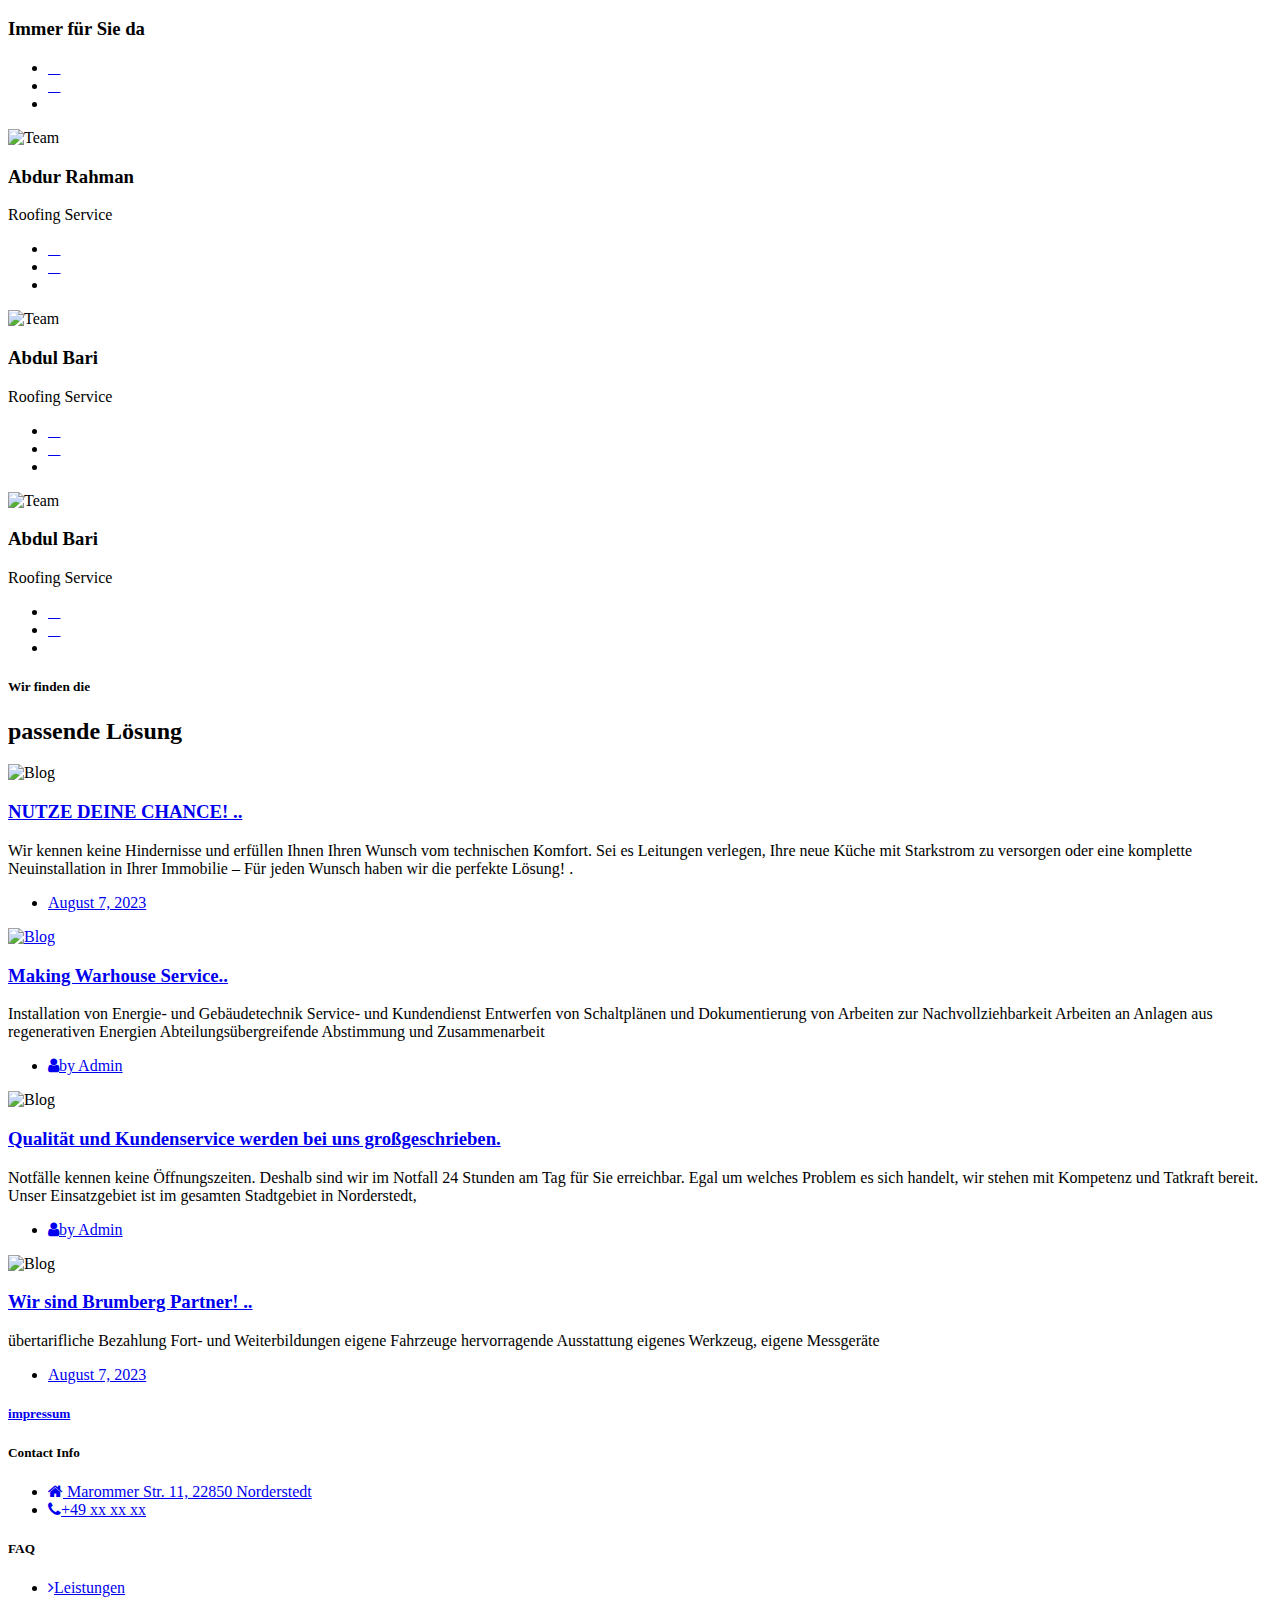
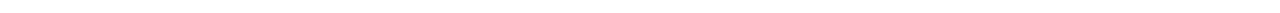
==== commit c4208f3e: "Update index.html" ====
--- a/index.html
+++ b/index.html
@@ -133,7 +133,7 @@
 				<div class="row align-items-center">
 					<div class="col-xl-6 col-lg-6 col-12 mb-4">
 						<div class="atf-about-content atf-section-title text-start wow fadeInLeft" data-wow-duration="3s" data-wow-delay="0.4s" data-wow-offset="0">
-							<h5 class="sub-title">Elektro Expert</h5>
+							<h5 class="sub-title">Elektriker Singer</h5>
 							<h2> Meisterbetrieb – Elektriker  
 								.</h2>
 							<h4>Jetzt Anfragen! uns</h4>
@@ -450,7 +450,7 @@
 									</div>
 									<div class="atf-construct-service">
 										<h3><a href="">E-Check</a></h3>
-										<p class="">Notfälle kennen keine Öffnungszeiten. Deshalb sind wir im Notfall 24 Stunden am Tag für Sie erreichbar. Egal um welches Problem es sich handelt, wir stehen mit Kompetenz und Tatkraft bereit. Unser Einsatzgebiet ist im gesamten Stadtgebiet in Köln, aber aufgrund unserer günstigen Lage in Köln-Brück gerne auch in Bergisch Gladbach und der Umgebung im Rheinisch Bergischen Kreis.
+										<p class="">Notfälle kennen keine Öffnungszeiten. Deshalb sind wir im Notfall 24 Stunden am Tag für Sie erreichbar. Egal um welches Problem es sich handelt, wir stehen mit Kompetenz und Tatkraft bereit. Unser Einsatzgebiet ist im gesamten Stadtgebiet in Norderstedt,
 
 											.</p>
 									</div>
@@ -581,7 +581,7 @@
                     <div class="col-lg-6 col-md-6 col-12 text-start">
                         <div class="atf-section-title wow fadeInLeft" data-wow-duration="1s" data-wow-delay="0.3s" data-wow-offset="0">
                             <h5 class="sub-title">Drei gute Gründe für Ihren Elektriker</h5>
-                            <h2 class=""> Elektro Expert
+                            <h2 class=""> Elektriker Singer
 							</h2>
                         </div>
                     </div><!--- END COL -->
@@ -788,14 +788,14 @@
 								</div>
 								
 								<div class="post-review">
-									<h3 class="post-title"><a href="">NUTZE DEINE CHANCE!
+									<h3 class="post-title"><a href="#">NUTZE DEINE CHANCE!
 										..</a></h3>
 									<p class="post-description">Wir kennen keine Hindernisse und erfüllen Ihnen Ihren Wunsch vom technischen Komfort. Sei es Leitungen verlegen, Ihre neue Küche mit Starkstrom zu versorgen oder eine komplette Neuinstallation in Ihrer Immobilie – Für jeden Wunsch haben wir die perfekte Lösung!
 
 										. </p>
 									
 									<ul class="post-bar">
- 										<li><i class="fas fa-clock"></i>August 7, 2023</li>
+ 										<li><a href="#"><i class="fas fa-clock"></i>August 7, 2023</li>
 									</ul>
 								</div>
 							</div>
@@ -806,7 +806,7 @@
 								</div>
 								
 								<div class="post-review">
-									<h3 class="post-title"><a href="">Making Warhouse Service..</a></h3>
+									<h3 class="post-title"><a href="#">Making Warhouse Service..</a></h3>
 									<p class="post-description">Installation von Energie- und Gebäudetechnik
 										Service- und Kundendienst
 										Entwerfen von Schaltplänen und Dokumentierung von Arbeiten zur Nachvollziehbarkeit
@@ -814,7 +814,7 @@
 										Abteilungsübergreifende Abstimmung und Zusammenarbeit </p>
 									
 									<ul class="post-bar">
-										<li><a href=""><i class="fa fa-user"></i>by Admin</a></li>
+										<li><a href="#"><i class="fa fa-user"></i>by Admin</a></li>
  									</ul>
 								</div>
 							</div>
@@ -825,13 +825,12 @@
 								</div>
 								
 								<div class="post-review">
-									<h3 class="post-title"><a href="">Qualität und Kundenservice werden bei uns großgeschrieben.</a></h3>
-									<p class="post-description">Notfälle kennen keine Öffnungszeiten. Deshalb sind wir im Notfall 24 Stunden am Tag für Sie erreichbar. Egal um welches Problem es sich handelt, wir stehen mit Kompetenz und Tatkraft bereit. Unser Einsatzgebiet ist im gesamten Stadtgebiet in Köln, aber aufgrund unserer günstigen Lage in Köln-Brück gerne auch in Bergisch Gladbach und der Umgebung im Rheinisch Bergischen Kreis.
-
+									<h3 class="post-title"><a href="#">Qualität und Kundenservice werden bei uns großgeschrieben.</a></h3>
+									<p class="post-description">Notfälle kennen keine Öffnungszeiten. Deshalb sind wir im Notfall 24 Stunden am Tag für Sie erreichbar. Egal um welches Problem es sich handelt, wir stehen mit Kompetenz und Tatkraft bereit. Unser Einsatzgebiet ist im gesamten Stadtgebiet in Norderstedt,
 									</p>
 									
 									<ul class="post-bar">
-										<li><a href=""><i class="fa fa-user"></i>by Admin</a></li>
+										<li><a href="#"><i class="fa fa-user"></i>by Admin</a></li>
  									</ul>
 								</div>
 							</div>
@@ -842,7 +841,7 @@
 								</div>
 								
 								<div class="post-review">
-									<h3 class="post-title"><a href="">Wir sind Brumberg Partner!
+									<h3 class="post-title"><a href="#">Wir sind Brumberg Partner!
 										..</a></h3>
 									<p class="post-description">
 										übertarifliche Bezahlung
@@ -852,7 +851,7 @@
 										eigenes Werkzeug, eigene Messgeräte</p>
 									
 									<ul class="post-bar">
- 										<li><i class="fas fa-clock"></i>August 7, 2023</li>
+ 										<li><a href="#"><i class="fas fa-clock"></i>August 7, 2023</li>
 									</ul>
 								</div>
 							</div>
@@ -889,7 +888,7 @@
 						<div class="col-lg-2 col-md-6 col-12 atf-footer-link wow fadeIn" data-wow-duration="1s" data-wow-delay="0.3s" data-wow-offset="0">
 							<h5>Contact Info</h5>
 							<ul class="atf-list-menu">
-								<li> <a href="#"><i class="fa fa-home me-2"></i> Grafton Street <br> Ireland University</a></li>
+								<li> <a href="#"><i class="fa fa-home me-2"></i> Marommer Str. 11, 22850 Norderstedt</a></li>
 								<li> <a href="#"><i class="fa fa-phone me-2"></i>+49 xx xx  xx</a></li>
  
 							</ul>
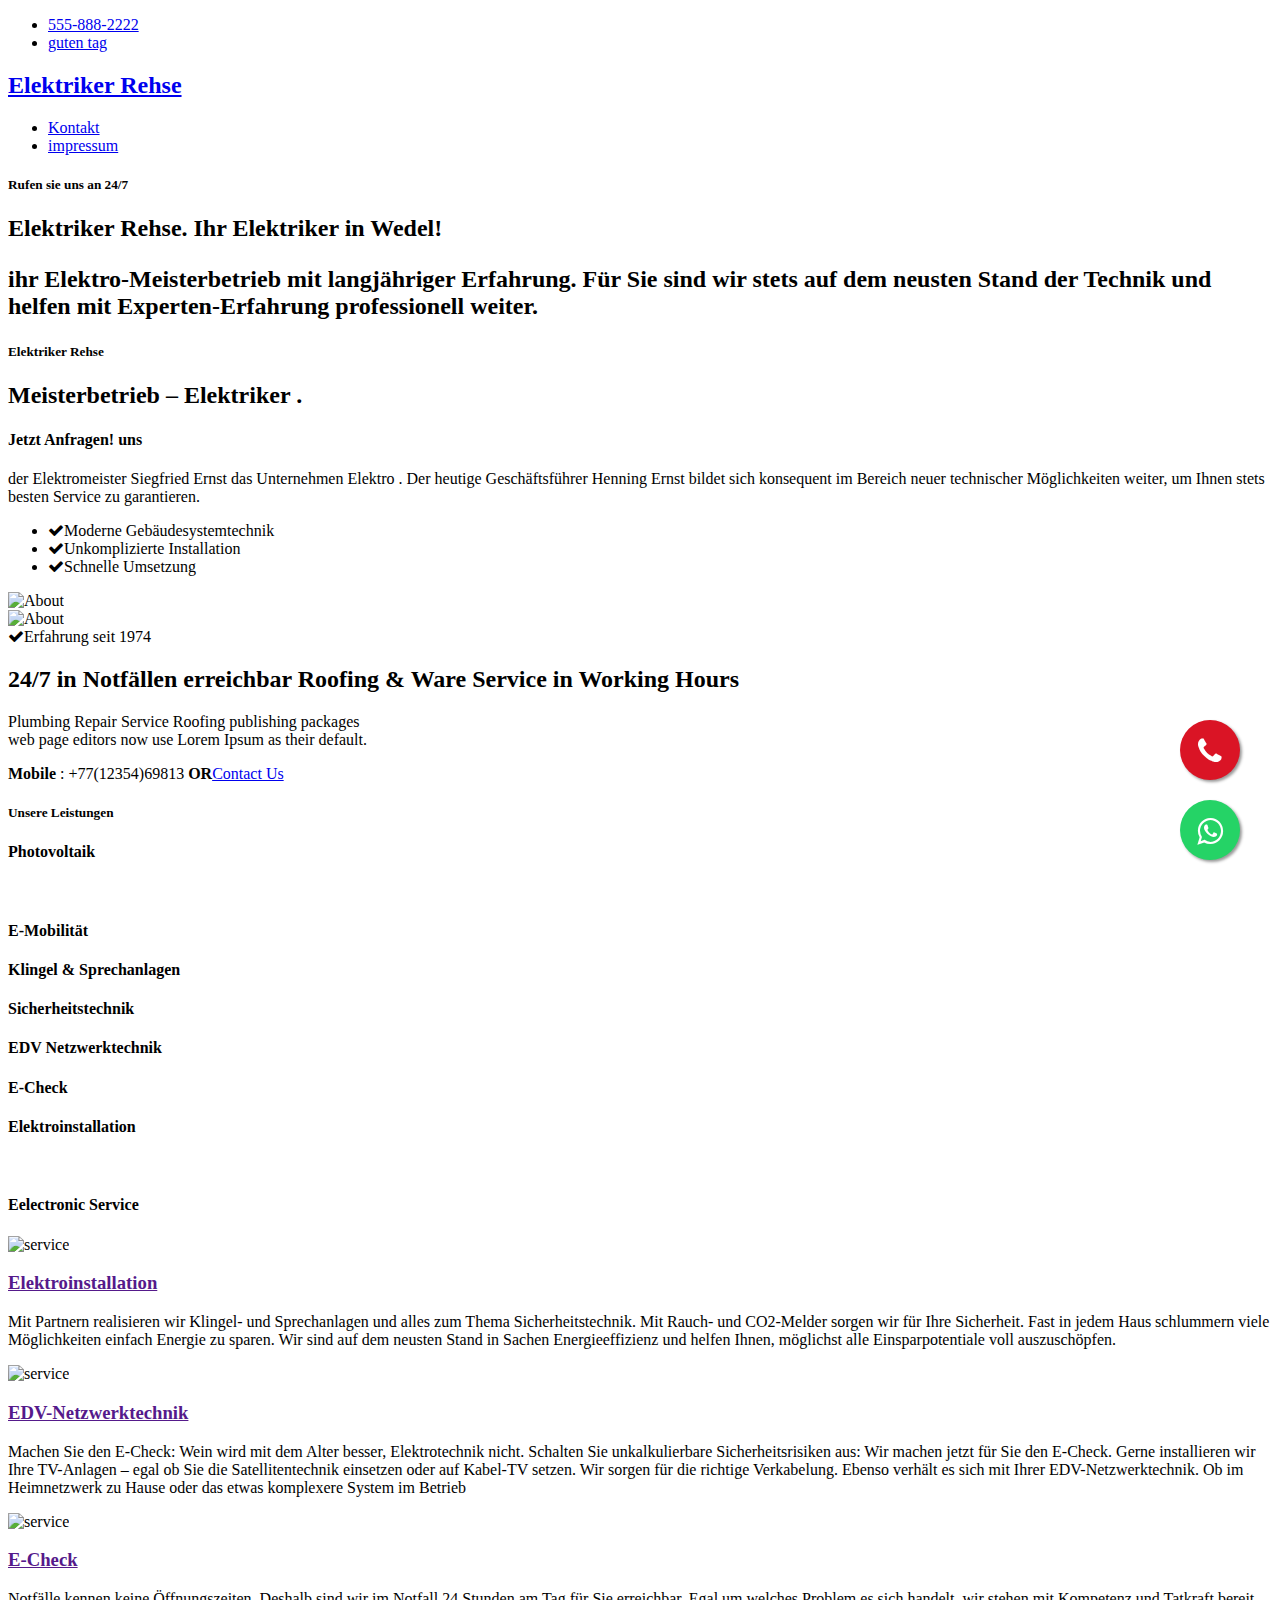
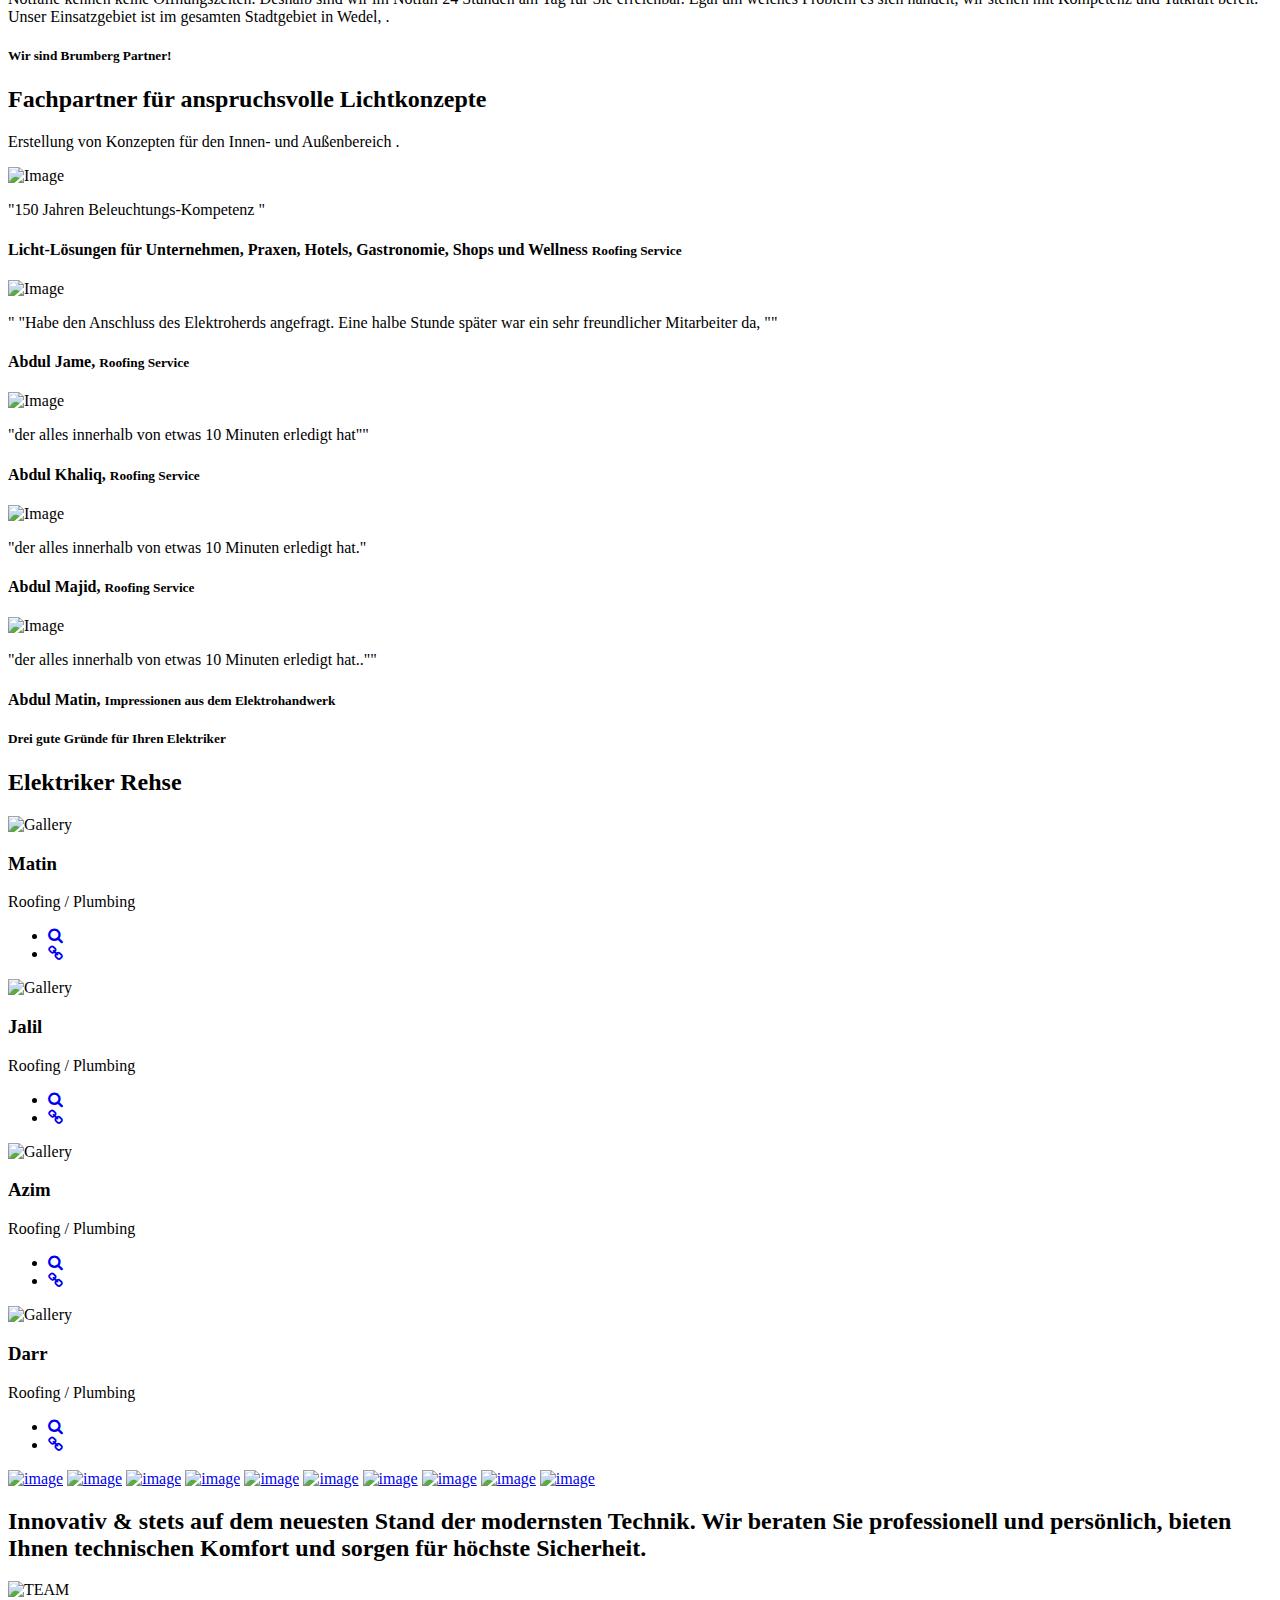
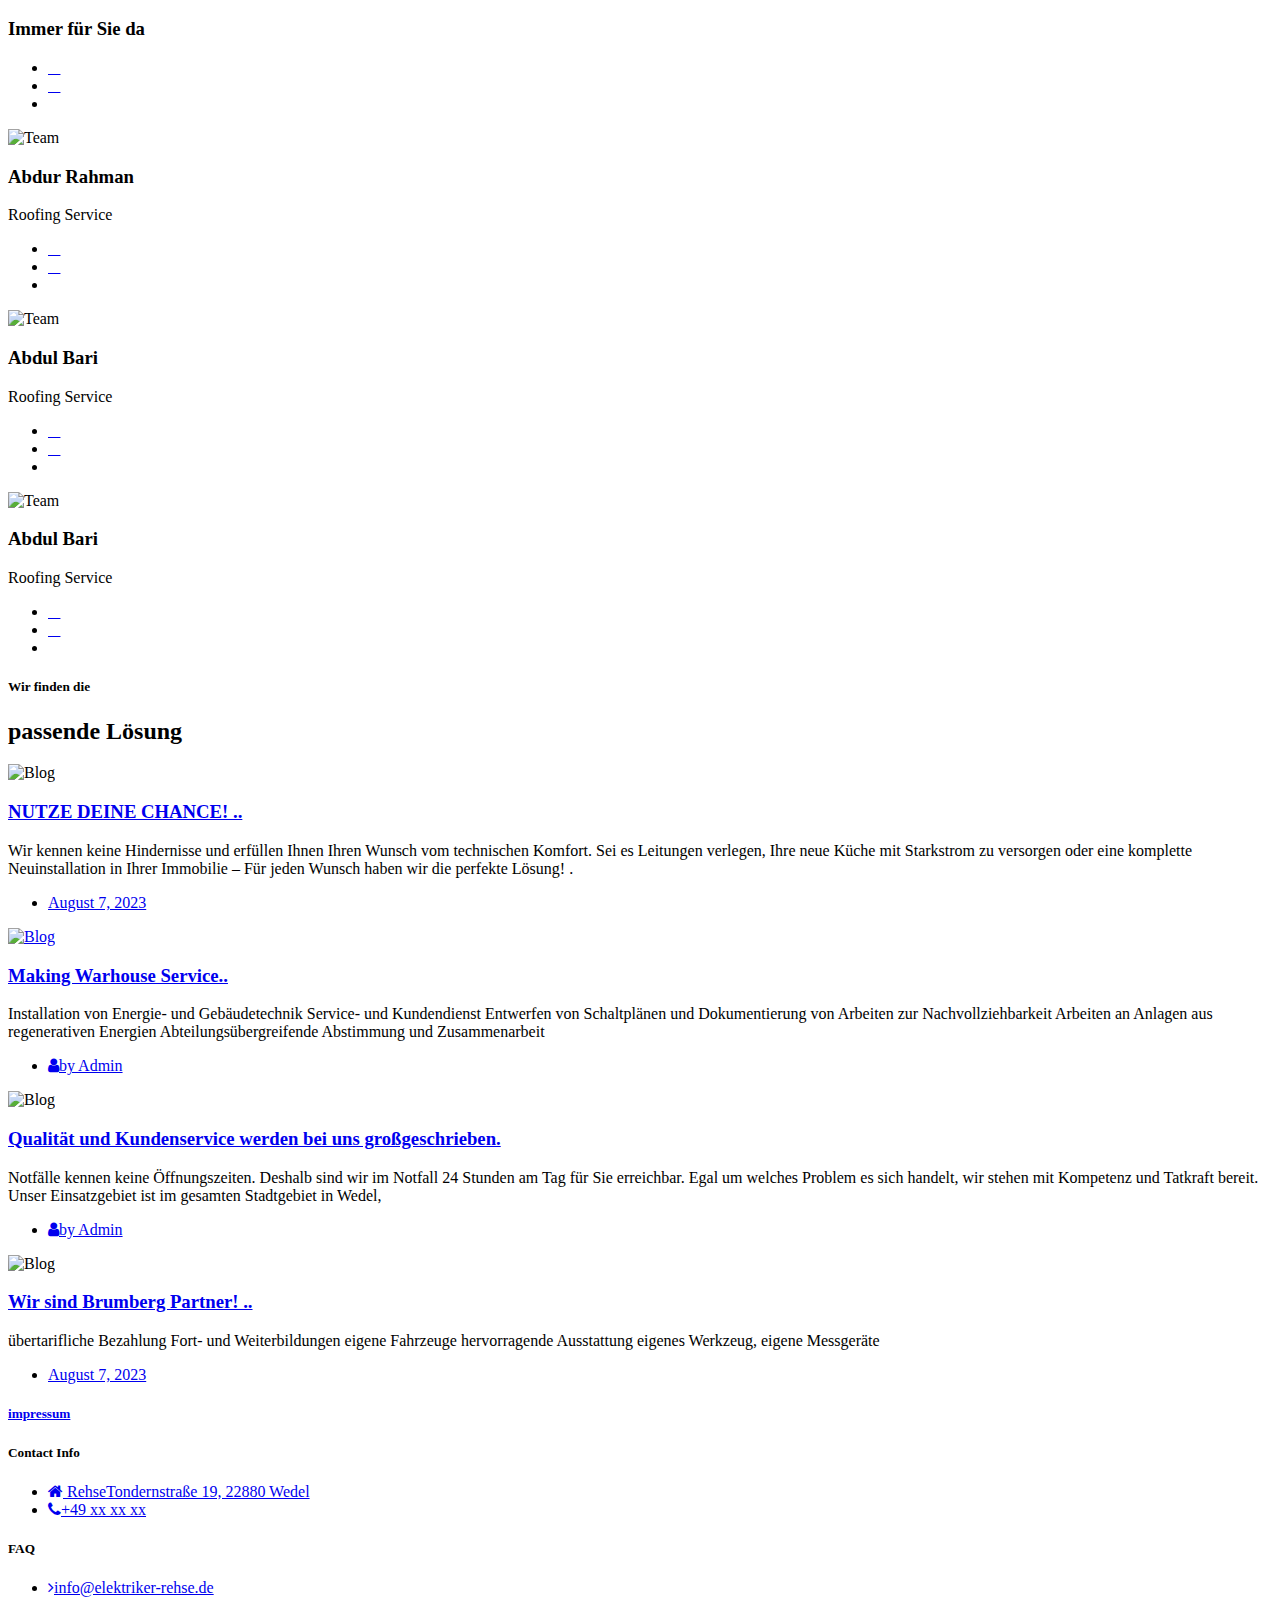
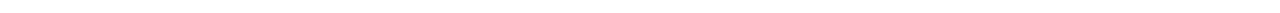
==== commit af78fc64: "Update index.html" ====
--- a/index.html
+++ b/index.html
@@ -84,16 +84,16 @@
 				<div class="container">
 					<div class="atf-main-header-in">
 						<div class="atf-main-header-left">
-							<a class="atf-site-branding atf-white-logo" href="index.html"><h2>Elektriker Singer</h2></a>
+							<a class="atf-site-branding atf-white-logo" href="index.html"><h2>Elektriker Rehse</h2></a>
 						</div>
 						<div class="atf-main-header-right">
 							<div class="atf-nav">
 								<ul class="atf-nav-list atf-onepage-nav">
 								 
 								 
-									<li><a href="impressum.html" class="atf-smooth-move">Impressum</a></li>
+									<li><a href="#" class="atf-smooth-move">Kontakt</a></li>
 									<li class="atf-menu-btn">
-										<a href="#contact" class="atf-smooth-move atf-themes-btn d-none d-lg-block">Kontakt</a>
+										<a href="impressum.html" class="atf-smooth-move atf-themes-btn d-none d-lg-block">impressum</a>
 									</li>
 								</ul>
 							</div>
@@ -112,8 +112,8 @@
 					<div class="col-md-7 atf-single-details text-lg-start">
 						<h5 class="">Rufen sie uns an 24/7</h5>
 						<h2 class="mb-0 d-block d-lg-block">
-							Elektriker Singer.
-							Ihr Elektriker in Norderstedt! 
+							Elektriker Rehse.
+							Ihr Elektriker in Wedel! 
 							
  						<p class="pe-lg-5">ihr Elektro-Meisterbetrieb mit langjähriger Erfahrung. Für Sie sind wir stets auf dem neusten Stand der Technik und helfen mit Experten-Erfahrung professionell weiter.</p>
 						<!-- Main-btn -->
@@ -133,7 +133,7 @@
 				<div class="row align-items-center">
 					<div class="col-xl-6 col-lg-6 col-12 mb-4">
 						<div class="atf-about-content atf-section-title text-start wow fadeInLeft" data-wow-duration="3s" data-wow-delay="0.4s" data-wow-offset="0">
-							<h5 class="sub-title">Elektriker Singer</h5>
+							<h5 class="sub-title">Elektriker Rehse</h5>
 							<h2> Meisterbetrieb – Elektriker  
 								.</h2>
 							<h4>Jetzt Anfragen! uns</h4>
@@ -450,7 +450,7 @@
 									</div>
 									<div class="atf-construct-service">
 										<h3><a href="">E-Check</a></h3>
-										<p class="">Notfälle kennen keine Öffnungszeiten. Deshalb sind wir im Notfall 24 Stunden am Tag für Sie erreichbar. Egal um welches Problem es sich handelt, wir stehen mit Kompetenz und Tatkraft bereit. Unser Einsatzgebiet ist im gesamten Stadtgebiet in Norderstedt,
+										<p class="">Notfälle kennen keine Öffnungszeiten. Deshalb sind wir im Notfall 24 Stunden am Tag für Sie erreichbar. Egal um welches Problem es sich handelt, wir stehen mit Kompetenz und Tatkraft bereit. Unser Einsatzgebiet ist im gesamten Stadtgebiet in Wedel,
 
 											.</p>
 									</div>
@@ -581,7 +581,7 @@
                     <div class="col-lg-6 col-md-6 col-12 text-start">
                         <div class="atf-section-title wow fadeInLeft" data-wow-duration="1s" data-wow-delay="0.3s" data-wow-offset="0">
                             <h5 class="sub-title">Drei gute Gründe für Ihren Elektriker</h5>
-                            <h2 class=""> Elektriker Singer
+                            <h2 class=""> Elektriker Rehse
 							</h2>
                         </div>
                     </div><!--- END COL -->
@@ -826,7 +826,7 @@
 								
 								<div class="post-review">
 									<h3 class="post-title"><a href="#">Qualität und Kundenservice werden bei uns großgeschrieben.</a></h3>
-									<p class="post-description">Notfälle kennen keine Öffnungszeiten. Deshalb sind wir im Notfall 24 Stunden am Tag für Sie erreichbar. Egal um welches Problem es sich handelt, wir stehen mit Kompetenz und Tatkraft bereit. Unser Einsatzgebiet ist im gesamten Stadtgebiet in Norderstedt,
+									<p class="post-description">Notfälle kennen keine Öffnungszeiten. Deshalb sind wir im Notfall 24 Stunden am Tag für Sie erreichbar. Egal um welches Problem es sich handelt, wir stehen mit Kompetenz und Tatkraft bereit. Unser Einsatzgebiet ist im gesamten Stadtgebiet in Wedel,
 									</p>
 									
 									<ul class="post-bar">
@@ -888,7 +888,7 @@
 						<div class="col-lg-2 col-md-6 col-12 atf-footer-link wow fadeIn" data-wow-duration="1s" data-wow-delay="0.3s" data-wow-offset="0">
 							<h5>Contact Info</h5>
 							<ul class="atf-list-menu">
-								<li> <a href="#"><i class="fa fa-home me-2"></i> Marommer Str. 11, 22850 Norderstedt</a></li>
+								<li> <a href="#"><i class="fa fa-home me-2"></i> RehseTondernstraße 19, 22880 Wedel</a></li>
 								<li> <a href="#"><i class="fa fa-phone me-2"></i>+49 xx xx  xx</a></li>
  
 							</ul>
@@ -897,7 +897,7 @@
 						<div class="col-lg-2 col-md-6 col-12 atf-footer-link wow fadeIn" data-wow-duration="1s" data-wow-delay="0.4s" data-wow-offset="0">
 							<h5>FAQ</h5>
 							<ul class="atf-list-menu">
-								<li><a href="#"><i class="fa fa-angle-right me-2"></i>Leistungen</a></li>
+								<li><a href="#"><i class="fa fa-angle-right me-2"></i>info@elektriker-rehse.de</a></li>
 							 
 							</ul>
 						</div><!--- END COL -->
